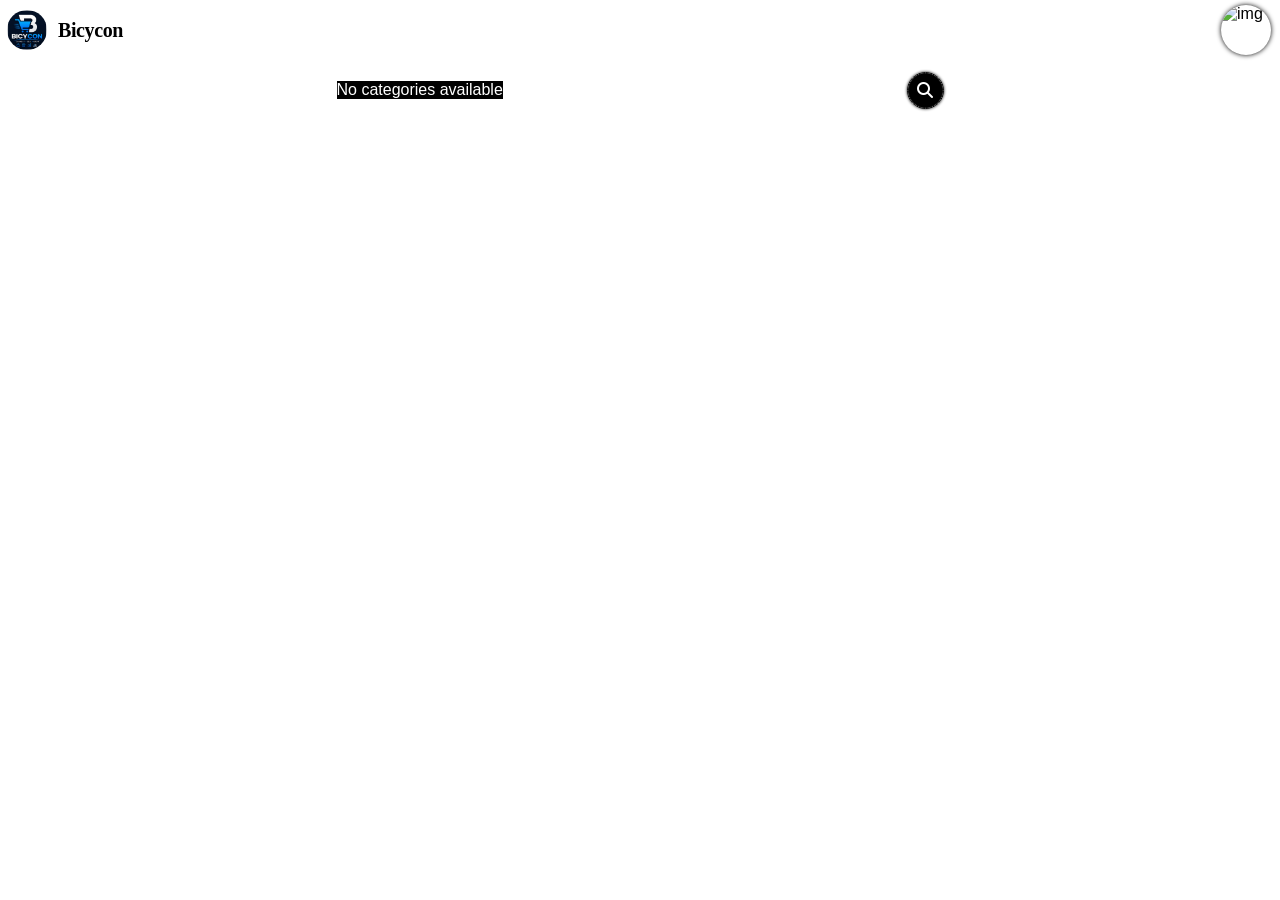
==== index.html @ e44f2cf6 "update" ====
<!DOCTYPE html>
<html lang="en">

<head>
    <meta charset="UTF-8">
    <meta name="viewport" content="width=device-width, initial-scale=1.0">
    <link rel="stylesheet" href="https://cdnjs.cloudflare.com/ajax/libs/font-awesome/6.5.1/css/all.min.css">
    <link rel="stylesheet" href="https://cdn.jsdelivr.net/npm/intl-tel-input@19.5.5/build/css/intlTelInput.css">
    <link rel="stylesheet" href="index.css">
    <link rel="icon" type="image/png" href="/image//04b96718-826a-4d2b-946f-57a10ed5a3df-thumbnail.webp">
    <title>Home</title>
</head>

<body>
    <div class="bg"></div>
    <div id="loading-overlay" class="hidden">
        <div class="loader-circle"></div>
    </div>
    <header>
        <div class="page-signature">
            <div><img src="/image/04b96718-826a-4d2b-946f-57a10ed5a3df-thumbnail.webp" alt="my profile"></i></div>
            <span>Bicycon</span>
        </div>
        <div class="account-signature" id="auth" title="Sign In / Up">
            <img src="" alt="img">
        </div>
    </header>

    <nav>
        <div class="key-search">

        </div>
        <div class="search-bar">
            <input class="search-input" type="text" name="" id="" placeholder="search.........">
            <div class="search-icon"><i class="fa-solid fa-search"></i></div>
        </div>
    </nav>
    <div class="toast show">
        <div class="toast-icon">
            <i class=""></i>
        </div>
        <div class="toast-content">
            <h4>Connection Restored</h4>
            <p class="toast-text">
                Your internet connection is now stable.
            </p>
        </div>
    </div>
    <div class="cart-overlay">
        <div class="cart-modal">
            <!-- CLOSE BUTTON (optional but useful) -->
            <button class="cart-close-btn">&times;</button>

            <!-- PRODUCT SECTION -->
            <div class="cart-product">

                <img src="/image/photo-1555617766-c94804975da3.avif" alt="Product Image" class="cart-product__image">

                <div class="cart-product__details">
                    <p class="cart-product__name"></p>
                    <p class="cart-product__price"></p>
                    <p class="cart-product__description"></p>
                </div>

            </div>

            <!-- RETAILER INFO -->
            <div class="cart-retailer">
                <img src="" alt="logo" class="cart-retailer__image"
                    onerror="this.onerror=null; this.src='https://cdn-icons-png.flaticon.com/512/149/149071.png';">

                <div class="cart-retailer__info">
                    <p class="cart-retailer__name"></p>
                    <p class="cart-retailer__email"></p>
                    <p class="cart-retailer__phone"></p>
                </div>

            </div>
            <!-- ORDER CONTROLS -->
            <div class="cart-actions">
                <div class="cart-quantity">
                    <button class="qty-btn minus">−</button>
                    <span class="qty-number">1</span>
                    <button class="qty-btn plus">+</button>
                </div>

                <p class="total-amount"></p>

                <button class="cart-buy-btn">
                    <i class="fa-solid fa-shopping-cart"></i> Buy
                </button>
            </div>

            <!-- CUSTOMER INFO -->
            <div class="cart-customer">
                <!-- future inputs -->
            </div>
        </div>
    </div>
    <div class="payment-overlay">

        <div class="pay-portal">
            <div class="cancel-purchase"><i class="fa-solid fa-x"></i></div>
            <h4>Complete Your Order</h4>

            <p>
                You’re almost done! 🚀
                Payment is currently arranged directly with the retailer.
            </p>

            <p>
                After placing your order, the retailer will contact you to confirm:
                <br>• Payment method (on delivery or upfront)
                <br>• Delivery or pickup details
            </p>

            <p>Please enter your phone number below to proceed:</p>
            <input type="tel" placeholder="Enter your phone number" class="customer-number-input">
            <button type="button" class="purchase-btn">Place Order</button>
        </div>
    </div>
    <div class="success-overlay">
        <div id="success-screen" class="success-container">
            <div class="success-content">
                <div class="success-circle">
                    <i class="fa-solid fa-check"></i>
                </div>
                <h2 class="success-title">Order Placed!</h2>
                <p class="success-text">
                    Your order has been sent to the retailer.
                    <br>
                    <strong>Order ID: <span id="display-order-id">#0000</span></strong>
                </p>
                <button type="button" class="success-close-btn">
                    Continue Shopping
                </button>
            </div>
        </div>
    </div>
    <div class="account-overlay">
        <div class="cancel-product-view"><i class="fa-solid fa-x"></i></div>
        <div class="my-account">
            <div class="top">
                <div class="account-pro-pic">
                    <img src="" alt="Retailer Image" class="cart-retailer__image"
                        onerror="this.onerror=null; this.src='https://cdn-icons-png.flaticon.com/512/149/149071.png';">
                </div>
            </div>
            <div class="my-account-info">
                <p class="my-account-name"></p>
                <p class="my-account-id"></p>
                <p class="my-account-email"></p>
                <div class="to-bottom">
                    <p class="my-account-phone"></p>
                    <i class="fa-solid fa-phone"></i>
                </div>
            </div>
        </div>
        <div class="view-products">

        </div>
    </div>
    <div class="no-found-products">
        <div class="icon-container">
            <i class="fa-solid fa-magnifying-glass"></i>
        </div>
        <h3>No products found</h3>
        <p>We couldn't find what you're looking for. Try checking your spelling or using more general keywords.</p>

        <!-- Action buttons help the user stay on the site -->
        <div class="empty-actions">
            <button type="button" class="btn-browse" onclick="window.location.reload()">Refresh Page</button>
        </div>
    </div>
    <div class="no-internet">
        <div class="icon-container">
            <i class="fas fa-wifi"></i>
        </div>
        <h3>Connection Lost</h3>
        <p>Something went wrong. Please check your internet connection and try again.</p>
        <button type="button" class="btn-refresh" onclick="window.location.reload()">
            Refresh Page
        </button>
    </div>

    <main class="main">
        <!-- Repeat product-card as needed -->
    </main>
    <script src="https://cdn.jsdelivr.net/npm/intl-tel-input@19.5.5/build/js/intlTelInput.min.js"></script>
    <script type="module" src="index.js"></script>
</body>

</html>
---- index.css ----
* {
    margin: 0;
    padding: 0;
    box-sizing: border-box;
}

html,
body {
    height: 100%;
}

/* ================= BODY LAYOUT ================= */
body {
    font-family: 'Segoe UI', Tahoma, Geneva, Verdana, sans-serif;
    display: flex;
    flex-direction: column;

    min-height: 100vh;
    background: transparent;
    background-attachment: fixed;
    background-repeat: no-repeat;
}

.bg {
    position: fixed;
    top: 0;
    left: 0;
    width: 100%;
    height: 100%;
    filter: blur(10px);
    z-index: -1;
}

/* 🔥 Overlay */
.bg::after {
    content: "";
    position: absolute;
    top: 0;
    left: 0;
    width: 100%;
    height: 100%;

    background: white;
    /* adjust transparency */
}

/*========= loading Overlay ========*/
#loading-overlay,
.account-overlay,
.payment-overlay,
.success-overlay {
    position: fixed;
    top: 0;
    left: 0;
    width: 100%;
    height: 100%;

    background: rgba(0, 0, 0, 0.356);

    backdrop-filter: blur(5px);
    -webkit-backdrop-filter: blur(5px);
    /* for Safari */

    display: none;
    justify-content: center;
    align-items: center;

    z-index: 9999;
}

.payment-overlay {
    flex-direction: column;
}


.account-overlay {
    flex-direction: column;
    display: none;
    backdrop-filter: blur(20px);
    -webkit-backdrop-filter: blur(20px);
    background: white;
}

/* Hide class */
.hidden {
    display: none;
}

/* White pulsing circle */
.loader-circle {
    width: 50px;
    height: 50px;
    background: white;
    border-radius: 50%;

    animation: pulse 1s ease-in-out infinite;
}

/* Animation */
@keyframes pulse {
    0% {
        transform: scale(1);
        opacity: 1;
    }

    50% {
        transform: scale(1.5);
        opacity: 0.6;
    }

    100% {
        transform: scale(1);
        opacity: 1;
    }
}


/*========= header ==========*/
header {
    display: flex;
    color: black;
    justify-content: space-between;
    padding: 0 5px;
    height: 60px;
    /* adjust based on your header */
    flex-shrink: 0;
    align-items: center;
}

/* Page signature container */
.page-signature {
    display: flex;
    /* enable flex layout */
    align-items: center;
    /* vertically center icon and text */
    justify-content: center;
    /* horizontally center the whole block (optional) */
    gap: 10px;
    /* space between icon and text */
}

/* Icon styling */
.page-signature div {
    display: flex;
    /* make the inner div a flex container */
    align-items: center;
    /* vertically center icon inside the div */
    justify-content: center;
    /* horizontally center icon */
    width: 35px;
    height: 35px;
    border-radius: 50%;
    /* perfectly circular */
    margin: 4px;
}

.page-signature div img {
   height: 40px;
   width: 40px;
   border-radius: 50%;
   margin: 5px;
}

.page-signature span {
    font-family: 'Fraunces', serif;
    font-size: 20px;
    font-weight: 900;
    color: black;
    letter-spacing: -0.4px;
}



.account-signature {
    display: flex;
    align-items: center;
    justify-content: center;
    margin: 4px;
    box-shadow: 0 0 5px black;
    border-radius: 50%;
    width: 50px;
    height: 50px;
}



#auth>img {
    border-radius: 50%;
    align-items: center;
    justify-content: center;
    width: 100%;
    height: 100%;
}

/*======== navigation ========*/
nav {
    display: flex;
    justify-content: center;
    align-items: center;
    height: 60px;
    /* adjust based on your nav */
    flex-shrink: 0;
}

/* Base styling for .key-search scrollbar */
.key-search {
    display: flex;
    cursor: pointer;
    margin-right: 10px;
    width: 560px;
    overflow-x: auto;
    /* horizontal scrolling if needed */
    overflow-y: hidden;
    /* hide vertical scrollbar if not needed */
    scrollbar-width: thin;
    /* Firefox */
    scrollbar-color: rgba(black) transparent;
    /* Firefox */
    background: transparent;
    -webkit-tap-highlight-color: transparent;
}

/* Webkit-based browsers (Chrome, Edge, Safari) */
.key-search::-webkit-scrollbar {
    height: 6px;
    /* initial scrollbar height */
}

.key-search::-webkit-scrollbar-thumb {
    background: rgba(255, 255, 255, 0.1);
    /* orange thumb */
    border-radius: 10px;
}

.key-search::-webkit-scrollbar-track {
    background: transparent;
    /* track color */
}

.selected {
    color: white !important;
    background: black;

}

.key:hover {
    background: rgba(0, 0, 0, 0.678);
    align-self: center;
    color: white;
}

.key {
    border-radius: 10px;
}

/* Increase scrollbar height on hover */
@media (hover: hover) and (pointer: fine) {

    /* desktop only */
    .key-search:hover::-webkit-scrollbar {
        height: 12px;
        /* taller on hover */
    }

    .key-search:hover::-webkit-scrollbar-thumb {
        background-color: rgba(255, 69, 0, 0.8);
        /* darker on hover */
    }
}

.key-search div {
    color: black;
    padding: 5px 10px;
    font-weight: bolder;
}

.search-bar {
    display: flex;
    align-items: center;
    border: 1px solid black;
    border-radius: 20px;
    box-shadow: 0 0 3px black;
}

.search-input {
    display: none;
    border: none;
    outline: none;
    margin-right: 8px;
    padding: 10px 5px 10px 15px;
    width: 560px;
    background: transparent;
    color: black;
    border-top-left-radius: 20px;
    border-bottom-left-radius: 20px;
    font-weight: bolder;
}

.search-icon {
    cursor: pointer;
    background: black;
    border: 1px solid black;
    width: 35px;
    height: 35px;
    color: white;
    display: flex;
    /* make it a flex container */
    align-items: center;
    /* vertical center */
    justify-content: center;
    /* horizontal center */

    border-radius: 50%;
}


/*======= Toast =========*/
.toast{
    position: fixed;

    top: 20px;
    right: 20px;

    width: 320px;

    background: #0d1424;

    border: 1px solid #1b2a44;
    border-left: 4px solid #3b82f6;

    border-radius: 14px;

    padding: 14px;

    display: flex;
    align-items: flex-start;
    gap: 12px;

    color: white;

    box-shadow: 0 10px 30px rgba(0,0,0,0.35);

    opacity: 0;
    transform: translateY(-20px);

    transition: 
        opacity 0.3s ease,
        transform 0.3s ease;
}

.toast.show{
    opacity: 1;
    transform: translateY(0);
    z-index: 11000;
}

.toast.hide{
    opacity: 0;
    transform: translateY(-20px);
    z-index: -20;
}

.toast-icon{
    width: 42px;
    height: 42px;

    border-radius: 10px;

    display: flex;
    align-items: center;
    justify-content: center;

    color: #3b82f6;

    flex-shrink: 0;
}

.toast-content h4{
    margin: 0;
    font-size: 15px;
}

.toast-text{
    margin-top: 4px;
    color: #b7c4e0;
    font-size: 14px;
}

/* OVERLAY BACKGROUND */
.cart-overlay {
    position: fixed;
    top: 0;
    left: 0;
    right: 0;
    bottom: 0;
    background: rgba(0, 0, 0, 0.6);
    display: none;
    justify-content: center;
    align-items: center;
    z-index: 1000;
}

/* MODAL CONTAINER */
.cart-modal {
    background: #fff;
    width: 90%;
    max-width: 520px;
    height: 335px;
    border-radius: 12px;
    padding: 20px;
    position: relative;
    box-shadow: 0 10px 30px rgba(0, 0, 0, 0.2);
    animation: fadeIn 0.3s ease;
}

/* CLOSE BUTTON */
.cart-close-btn {
    position: absolute;
    top: 10px;
    right: 15px;
    width: 40px;
    height: 40px;
    margin: 5px;
    border: none;
    background: black;
    border-radius: 50%;
    color: red;
    font-size: 22px;
    cursor: pointer;
}

/* PRODUCT SECTION */
.cart-product {
    display: flex;
    gap: 15px;
    margin-bottom: 15px;
}

.cart-product__image {
    width: 150px;
    height: 150px;
    object-fit: cover;
    border-radius: 10px;
}

.cart-product__name {
    font-weight: bold;
    font-size: 20px;
    color: black;
    display: -webkit-box;
    -webkit-line-clamp: 1;
    -webkit-box-orient: vertical;
    word-break: break-word;
    overflow: hidden;
    text-overflow: ellipsis;
}

.cart-product__price {
    font-weight: bold;
    font-size: 16px;
    color: green;
    padding-left: 20px;
}

.cart-product__description {
    font-size: 13px;
    color: black;
    padding: 5px;
    height: 120px;
    overflow: hidden;
    display: -webkit-box;
    -webkit-line-clamp: 3;
    /* show only 3 lines */
    -webkit-box-orient: vertical;
    overflow: auto;
    word-break: break-word;
    margin-top: 15px;
}

/* RETAILER */
.cart-retailer {
    display: flex;
    gap: 10px;
    align-items: center;
    margin-bottom: 15px;
}

.cart-retailer>img {
    width: 60px;
    height: 60px;
    border-radius: 50%;

    object-fit: cover;
}

.cart-retailer__name {
    font-weight: bold;
}

.cart-retailer__email,
.cart-retailer__phone {
    font-size: 12px;
    color: #777;
}


/* ACTIONS */
.cart-actions {
    display: flex;
    justify-content: space-between;
    align-items: center;
}

/* QUANTITY CONTROL */
.cart-quantity {
    display: flex;
    align-items: center;
    gap: 10px;
}

.qty-btn {
    width: 30px;
    height: 30px;

    border: none;
    background: rgba(0, 0, 0, 0.24);
    border-radius: 6px;

    cursor: pointer;
    font-size: 18px;
}

.qty-number {
    font-weight: bold;
}

.total-amount{
    background: black;
    color: white;
    padding: 10px 15px;
    width: max-content;
    border-radius: 8px;
    font-size: 12px;
}

/* BUY BUTTON */
.cart-buy-btn {
    background: #000;
    color: #fff;

    padding: 10px 15px;
    border: none;
    border-radius: 8px;

    cursor: pointer;
    transition: 0.2s;
}

.cart-buy-btn:hover {
    background: #333;
}

/* ANIMATION */
@keyframes fadeIn {
    from {
        opacity: 0;
        transform: translateY(20px);
    }

    to {
        opacity: 1;
        transform: translateY(0);
    }
}

.cancel-purchase {
    background: black;
    color: white;
    width: 40px;
    height: 40px;
    margin: 0 0 30px 0;
    display: flex;
    align-items: center;
    justify-content: center;
    border-radius: 50%;
    justify-self: end;
    transition: 0.3s ease;
}

.cancel-purchase:hover {
    background: red;
    transform: scale(1.33);
}

.pay-portal {
    background: #ffffff;
    padding: 25px 30px;
    width: 90%;
    max-width: 400px;
    border-radius: 12px;
    box-shadow: 0 10px 30px rgba(0, 0, 0, 0.2);
    text-align: center;
    font-family: 'Segoe UI', Tahoma, Geneva, Verdana, sans-serif;
    position: relative;
    z-index: 10000;
}

.pay-portal h4 {
    margin-bottom: 15px;
    font-size: 20px;
    color: #000;
}

.pay-portal p {
    font-size: 14px;
    color: #444;
    margin-bottom: 15px;
    line-height: 1.5;
}

.customer-number-input {
    width: 100%;
    padding: 12px;
    margin-top: 10px;
    border: 1px solid #ccc;
    border-radius: 8px;
    outline: none;

    font-size: 14px;
}

.customer-number-input:focus {
    border-color: #000;
}

.pay-portal button {
    width: 100%;
    padding: 12px;
    background: #000;
    /* black button */
    color: #fff;
    border: none;
    border-radius: 8px;
    font-size: 15px;
    cursor: pointer;
    transition: 0.2s ease;
    margin-top: 15px;
}

.pay-portal button:hover {
    background: #222;
}

.pay-portal button:active {
    transform: scale(0.98);
}

.pay-portal {
    animation: popIn 0.25s ease;
}

@keyframes popIn {
    from {
        transform: scale(0.9);
        opacity: 0;
    }

    to {
        transform: scale(1);
        opacity: 1;
    }
}

/*======= order sucess =======*/
/* Container to center everything */
.success-container {
    display: flex; /* Hidden by default */
    flex-direction: column;
    align-items: center;
    justify-content: center;
    padding: 20px;
    animation: fadeIn 0.3s ease-out;
    background: white;
    width: 400px;
    border-radius: 20px;
    margin: 10px;
}

/* The animated checkmark circle */
.success-circle {
    width: 80px;
    height: 80px;
    background-color: #28a745;
    color: white;
    border-radius: 50%;
    display: flex;
    align-items: center;
    justify-content: center;
    font-size: 40px;
    margin: 0 auto 20px;
    box-shadow: 0 4px 15px rgba(40, 167, 69, 0.3);
    animation: scaleUp 0.5s cubic-bezier(0.175, 0.885, 0.32, 1.275);
}

.success-title {
    color: #333;
    font-size: 24px;
    margin-bottom: 10px;
}

.success-text {
    color: #666;
    line-height: 1.5;
    margin-bottom: 25px;
}

.success-close-btn {
    background-color: #333;
    color: white;
    border: none;
    padding: 12px 30px;
    border-radius: 25px;
    cursor: pointer;
    font-weight: bold;
    transition: transform 0.2s;
}

.success-close-btn:hover {
    transform: scale(1.05);
    background-color: #000;
}

/* Animations */
@keyframes fadeIn {
    from { opacity: 0; }
    to { opacity: 1; }
}

@keyframes scaleUp {
    from { transform: scale(0); }
    to { transform: scale(1); }
}

/* ---------- GRID LAYOUT ---------- */
main,
.view-products {
     flex: 1 1 auto;
    overflow-y: auto;
    display: grid;
    /* FIX: Always include 'px'. Added a max-width limit to prevent ugly stretching */
    grid-template-columns: repeat(auto-fill, minmax(250px, 310px));
    gap: 5px;
    padding: 10px;
    background: transparent;
}

/*======= CSS for no internet connect ========*/
.no-internet {
    display: none;
    /*display: flex;*/
    flex-direction: column;
    flex: 1 1 auto;
    align-items: center;
    justify-content: center;
    text-align: center;
    padding: 40px;
    color: #555;
   
}

.icon-container i {
    font-size: 4rem;
    color: red; /* A soft red for errors */
    margin-bottom: 20px;
}

.btn-refresh {
    margin-top: 15px;
    padding: 10px 25px;
    background-color: green;
    color: white;
    border: none;
    border-radius: 20px;
    cursor: pointer;
    transition: 0.3s ease;
}

.btn-refresh:hover {
    transform: scale(1.05);
}

/*=======Closing css for no internet fount=======*/
/*======opening for no products found ======*/
.no-found-products {
    display: none;
    /*display: flex;*/
    flex: 1 1 auto;
    flex-direction: column;
    align-items: center;
    justify-content: center;
    padding: 60px 20px;
    text-align: center;
    border-radius: 10px;
    margin: 20px auto;
    max-width: 500px;
}

.no-found-products .icon-container i {
    font-size: 3.5rem;
    color: black; /* Soft grey */
    margin-bottom: 20px;
}

.no-found-products h3 {
    font-size: 1.5rem;
    color: #2d3748;
    margin-bottom: 10px;
}

.no-found-products p {
    color: #718096;
    margin-bottom: 25px;
}

.empty-actions {
    display: flex;
    gap: 10px;
}

.btn-browse {
    padding: 10px 20px;
    border-radius: 20px;
    cursor: pointer;
    font-weight: 600;
    border: none;
}

.btn-browse {
    background-color: green;
    color: white;
}

.btn-browse:hover {
    background-color: #357abd;
}

/*Closing for no products found*/

.view-products {
    width: 100%;
}

/* Scrollbar styling */
.view-products::-webkit-scrollbar {
    width: 6px;
}

.view-products::-webkit-scrollbar-thumb {
    background: black;
    border-radius: 10px;
}

/* Scrollbar styling */
main::-webkit-scrollbar {
    width: 6px;
}

main::-webkit-scrollbar-thumb {
    background: #ccc;
    border-radius: 10px;
}

/* ---------- PRODUCT CARD ---------- */
.product-card {
    background: white;
    width: 100%;
    /* fill the grid cell */
    box-shadow: 0 0 5px black;
    display: flex;
    flex-direction: column;
    transition: transform 0.3s ease;
    border-radius: 20px;
    height: 500px;
}


.a-product {
    background: white;
    width: 100%;
    display: flex;
    flex-direction: column;
    transition: 0.3s ease;
    border-radius: 20px;
    height: 470px;
    padding-bottom: 5px;
    box-shadow: 0 0 3px black;
}

/* ---------- IMAGE ---------- */
.product-image {
    width: 100%;
    height: 300px;
    overflow: hidden;
}

.product-image img {
    width: 100%;
    height: 100%;
    border-radius: 20px;
    object-fit: cover;
    object-position: center;
}

/* ---------- PRODUCT INFO ---------- */
.product-info {
    display: flex;
    flex-direction: column;
    gap: 6px;
}

/* Retailer info */
.retailer {
    display: flex;
    align-items: center;
    gap: 8px;
    color: black;
    padding: 5px;
    cursor: pointer;
    transition: 0.3s ease;
}

/* Target the class specifically */

.retailer_profile_pic {
    width: 40px;
    height: 40px;
    border-radius: 50%;
    object-fit: cover; /* This prevents the squashed look */
    object-position: center;
    background-color: #ddd; /* Light gray while loading or if fallback triggers */
    display: block; /* Removes weird gaps below images */
    border: 1px solid #eee; /* Optional: makes the circle pop */
}

.view-page {
    font-size: 10px;
    background: black;
    /* Subtle green tint */
    color: white;
    padding: 4px 8px;
    border-radius: 20px;
    cursor: pointer;
    font-weight: bold;
    text-transform: uppercase;
    transition: all 0.2s ease;
    white-space: nowrap;
    /* Prevents text wrapping */
    margin-left: auto;
    /* Pushes it to the far right of the retailer div */
    height: 25px;
    align-content: center;
}

/* User detail block */
.user-detail {
    display: flex;
    flex-direction: column;
    /* stack name & email vertically */
    justify-content: center;
    /* vertically center inside retailer div */
    overflow: hidden;
    /* prevent text overflow */
}

/* Name styling */
.user-detail .name {
    font-weight: bold;
    font-size: 14px;
    color: black;
    white-space: nowrap;
    /* prevent breaking if too long */
    overflow: hidden;
    text-overflow: ellipsis;
    /* truncate with dots */

}

/* Email / ID styling */
.user-detail span:nth-child(2) {
    font-size: 12px;
    color: #777;
    white-space: nowrap;
    overflow: hidden;
    text-overflow: ellipsis;
    /* truncate long emails/IDs */
    padding-left: 5px;
    font-weight: bolder
}

/* Product text */
.product-name {
    font-size: 15px;
    margin: 0;
    color: black;
    padding-left: 10px;
    display: -webkit-box;
    -webkit-line-clamp: 2;
    -webkit-box-orient: vertical;
    word-break: break-word;
    overflow: hidden;
    text-overflow: ellipsis;
}

.product-price {
    color: green;
    margin: 0;
    font-size: 15px;
    padding-left: 14px;
    display: -webkit-box;
    -webkit-line-clamp: 2;
    -webkit-box-orient: vertical;
    word-break: break-word;
    overflow: hidden;
    text-overflow: ellipsis;
}

.product-description {
    font-size: 13px;
    color: black;
    margin: 0;
    width: 300px;
    display: -webkit-box;
    /* flex container for truncation */
    -webkit-line-clamp: 2;
    /* limit to 2 lines (change to 3 if you want) */
    -webkit-box-orient: vertical;
    overflow: hidden;
    /* hide extra text */
    text-overflow: ellipsis;
    /* adds the ... at the end */
    margin: auto;
    height: 40px;
    padding: 2px 0;
}

.prouduct-cart-bottom {
    display: inline-flex;
    align-items: center;
}

.posted-at {
    color: white;
    font-size: 12px;
    background: black;
    height: max-content;
    margin-left: 10px;
    padding: 5px 10px;
    border-radius: 20px;
}

.cart,
.order {
    color: white;
    background: black;
    width: 40px;
    height: 40px;
    border-radius: 50%;
    display: flex;
    align-items: center;
    justify-content: center;
    margin: auto 10px 0 auto;
    cursor: pointer;
    transition: 0.3s ease;
    border: none;
    font-size: 20px;
}

.cart:hover,
.order:hover {
    transform: scale(1.22);
}

.my-account {
    display: flex;
    align-items: center;
    padding-bottom: 5px;
}

.my-account>.top {
    width: 80px;
    height: 80px;
    background: rgba(255, 255, 255, 0.158);
    display: flex;
    align-items: center;
    justify-content: center;
    font-size: 45px;
    border-radius: 50%;
    margin-right: 20px;
    color: black;
}

.account-user {
    width: 80px;
    height: 80px;
    display: none;
    align-items: center;
    justify-content: center;
}

.account-pro-pic,
.account-pro-pic>img {
    display: flex;
    width: 90px;
    height: 90px;
    border-radius: 50%;
}

.account-user,
.account-user > i{
    display: flex;
    box-shadow: 0 0 10px rgba(0, 0, 0, 0.192);
    width: 90px;
    height: 90px;
    border-radius: 50%;
    align-items: center;
    justify-content: center;
    font-size: 65px;
}

.cancel-product-view {
    position: absolute;
    top: 20px;
    right: 20px;

    width: 40px;
    height: 40px;

    background: black;
    /* black background */
    color: red;

    display: flex;
    justify-content: center;
    align-items: center;

    border-radius: 50%;
    cursor: pointer;

    font-size: 18px;

    box-shadow: 0 0 3px black;
    ;
    transition: all 0.3s ease;
}

/* Hover effect */
.cancel-product-view:hover {
    background: red;
    color: white;
    transform: scale(1.1);
}

.my-account-name {
    color: black;
    font-weight: bolder;
    font-size: 25px;
}

.my-account-id {
    color: black;
    margin-left: 20px;
    font-size: 13px;
    font-weight: bolder;
}

.my-account-email {
    color: black;
    font-weight: bolder;
}

.to-bottom {
    display: inline-flex;
    align-items: center;
    padding: 5px;
    color: white;
}

.to-bottom i {
    width: 40px;
    height: 40px;
    background: green;
    margin-left: 20px;
    border-radius: 50%;
    display: flex;
    align-items: center;
    justify-content: center;

}

.my-account-phone {
    color: black;
    font-weight: bolder;
}

/* Product image */
.a-product img {
    width: 100%;
    height: 300px;
    object-fit: cover;
    border-radius: 20px;
    margin-bottom: 10px;
}

/* Product name */
.view-prod-name {
    font-weight: bold;
    margin: 5px 0;
    color: black;
    font-size: 15px;
    padding-left: 10px;
}

/* Price */
.view-prod-price {
    font-size: 15px;
    color: green;
    margin-bottom: 5px;
    padding-left: 15px;
    font-weight: bolder;
}

/* Description */
.view-prod-description {
    font-size: 13px;
    color: black;
    margin: 0;
    width: 300px;
    display: -webkit-box;
    /* flex container for truncation */
    -webkit-line-clamp: 2;
    /* limit to 2 lines (change to 3 if you want) */
    -webkit-box-orient: vertical;
    overflow: hidden;
    /* hide extra text */
    text-overflow: ellipsis;
    /* adds the ... at the end */
    margin: auto;
    height: 40px;
    padding: 2px 0;
}

.iti {
    width: 100%;
}

.iti__selected-flag {
    max-width: 90px;
}

.iti__search-input {
   border-radius: 20px;
}

@media (max-width:770px) {
    main {
        grid-template-columns: 1fr;
        /* 1 card per row */
        gap: 0;
        padding: 0;
    }

    .product-card {
        max-height: none;
        /* allow flexible height */
        border-radius: 0;
        border: none !important;
        box-shadow: none;
    }


    .product-image img {
        border-radius: 0;
    }


    .key-search {
        width: 320px;
    }

    .search-bar {
        margin-top: 5px;
    }

    .search-input {
        width: 320px;
    }

    .key:hover {
        background: black;
        align-self: center;
        color: white;
    }

    .view-products {
        grid-template-columns: 1fr;
        padding: 0;
        gap: 0;
    }

    .a-product,
    .a-product img {
        border-radius: 0;
        box-shadow: 0;
    }

    .a-product:hover {
        border: none;
        transform: scale(1);
    }

}
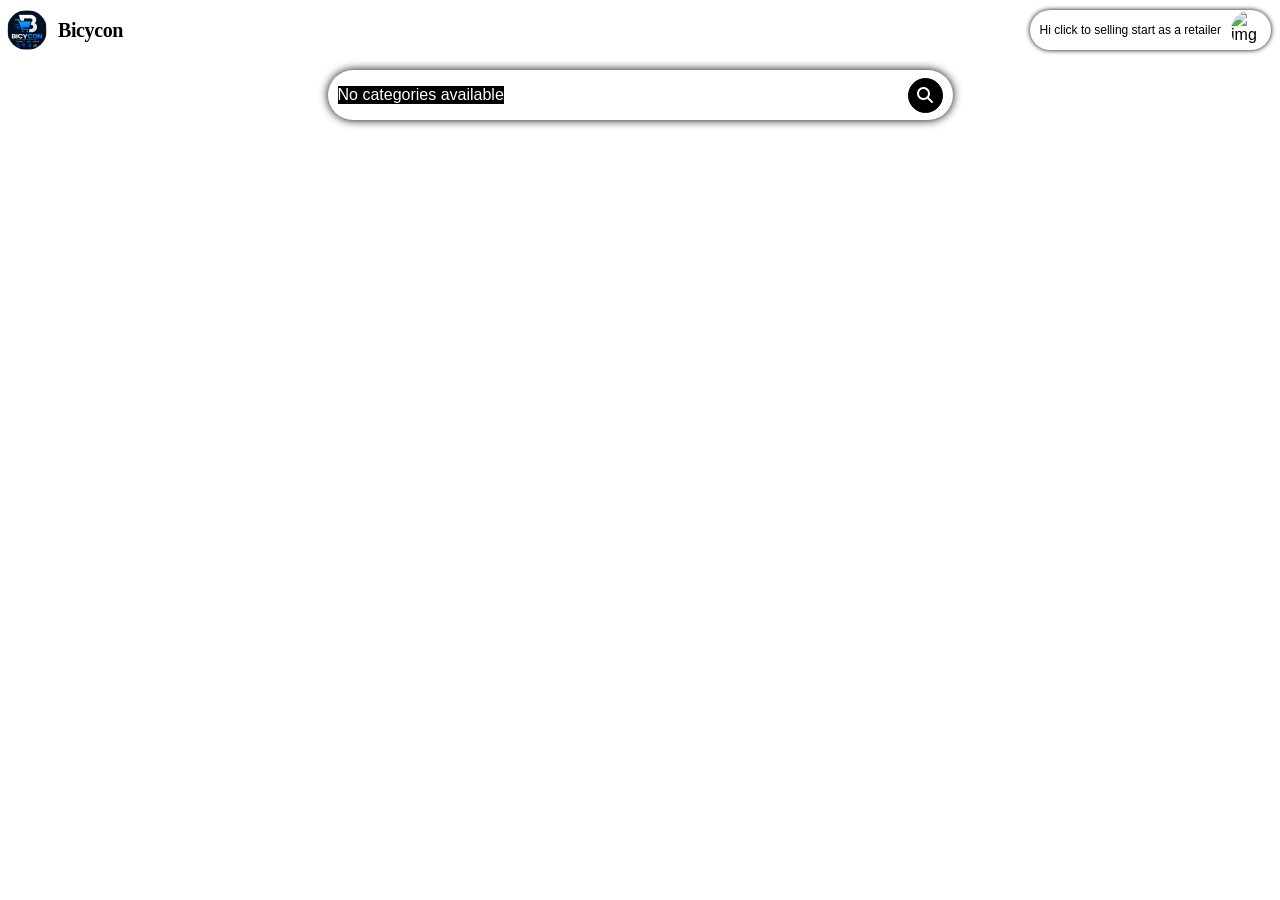
==== commit e2285687: "update" ====
--- a/index.html
+++ b/index.html
@@ -22,7 +22,9 @@
             <span>Bicycon</span>
         </div>
         <div class="account-signature" id="auth" title="Sign In / Up">
+            <span>Hi click to selling start as a retailer</span>
             <img src="" alt="img">
+           
         </div>
     </header>
 
--- a/index.css
+++ b/index.css
@@ -177,19 +177,30 @@
     justify-content: center;
     margin: 4px;
     box-shadow: 0 0 5px black;
-    border-radius: 50%;
-    width: 50px;
-    height: 50px;
-}
-
-
+    border-radius: 20px;
+    width: max-content;
+    height: 40px;
+    cursor: pointer;
+    transition: 0.3s ease;
+}
+
+.account-signature:hover{
+    box-shadow: 0 0 3px black;
+    transform: scale(1.058);
+}
+
+#auth > span{
+    font-weight: 500;
+    font-size: 12px;
+    padding: 0 10px;
+}
 
 #auth>img {
     border-radius: 50%;
     align-items: center;
     justify-content: center;
-    width: 100%;
-    height: 100%;
+    width: 40px;
+    height: 40px;
 }
 
 /*======== navigation ========*/
@@ -197,9 +208,14 @@
     display: flex;
     justify-content: center;
     align-items: center;
-    height: 60px;
+    height: 50px;
     /* adjust based on your nav */
     flex-shrink: 0;
+    box-shadow: 0 0 10px black;
+    width: max-content;
+    margin: 10px auto;
+    padding: 0 10px;
+    border-radius: 40px;
 }
 
 /* Base styling for .key-search scrollbar */
@@ -251,6 +267,7 @@
 
 .key {
     border-radius: 10px;
+    font-size: 12px;
 }
 
 /* Increase scrollbar height on hover */
@@ -277,9 +294,7 @@
 .search-bar {
     display: flex;
     align-items: center;
-    border: 1px solid black;
     border-radius: 20px;
-    box-shadow: 0 0 3px black;
 }
 
 .search-input {
@@ -744,7 +759,7 @@
 /* ---------- GRID LAYOUT ---------- */
 main,
 .view-products {
-     flex: 1 1 auto;
+    flex: 1 1 auto;
     overflow-y: auto;
     display: grid;
     /* FIX: Always include 'px'. Added a max-width limit to prevent ugly stretching */
@@ -875,26 +890,27 @@
     background: white;
     width: 100%;
     /* fill the grid cell */
-    box-shadow: 0 0 5px black;
     display: flex;
     flex-direction: column;
     transition: transform 0.3s ease;
     border-radius: 20px;
     height: 500px;
+    border: 1px solid #e6ebe4;
 }
 
 
 .a-product {
     background: white;
-    width: 100%;
     display: flex;
     flex-direction: column;
     transition: 0.3s ease;
     border-radius: 20px;
     height: 470px;
     padding-bottom: 5px;
-    box-shadow: 0 0 3px black;
-}
+    border: 1px solid #e6ebe4;
+}
+
+
 
 /* ---------- IMAGE ---------- */
 .product-image {
@@ -906,7 +922,8 @@
 .product-image img {
     width: 100%;
     height: 100%;
-    border-radius: 20px;
+    border-top-right-radius: 20px;
+    border-top-left-radius: 20px;
     object-fit: cover;
     object-position: center;
 }
@@ -999,9 +1016,9 @@
 
 /* Product text */
 .product-name {
-    font-size: 15px;
+    font-size: 14px;
     margin: 0;
-    color: black;
+    color: #748068;
     padding-left: 10px;
     display: -webkit-box;
     -webkit-line-clamp: 2;
@@ -1012,9 +1029,9 @@
 }
 
 .product-price {
-    color: green;
+    color: #2eaa00;
     margin: 0;
-    font-size: 15px;
+    font-size: 12px;
     padding-left: 14px;
     display: -webkit-box;
     -webkit-line-clamp: 2;
@@ -1026,7 +1043,7 @@
 
 .product-description {
     font-size: 13px;
-    color: black;
+    color: #748068;
     margin: 0;
     width: 300px;
     display: -webkit-box;
@@ -1044,18 +1061,16 @@
 }
 
 .prouduct-cart-bottom {
-    display: inline-flex;
+    display: flex;
     align-items: center;
 }
 
 .posted-at {
-    color: white;
-    font-size: 12px;
-    background: black;
-    height: max-content;
-    margin-left: 10px;
-    padding: 5px 10px;
-    border-radius: 20px;
+    font-size: 11px;
+    color: #748068;
+    text-align: center;
+    padding: 6px 14px 10px;
+    
 }
 
 .cart,
@@ -1207,7 +1222,8 @@
     width: 100%;
     height: 300px;
     object-fit: cover;
-    border-radius: 20px;
+    border-top-left-radius: 20px;
+    border-top-right-radius: 20px;
     margin-bottom: 10px;
 }
 
@@ -1215,7 +1231,7 @@
 .view-prod-name {
     font-weight: bold;
     margin: 5px 0;
-    color: black;
+    color: #748068;
     font-size: 15px;
     padding-left: 10px;
 }
@@ -1223,7 +1239,7 @@
 /* Price */
 .view-prod-price {
     font-size: 15px;
-    color: green;
+    color: #2eaa00;
     margin-bottom: 5px;
     padding-left: 15px;
     font-weight: bolder;
@@ -1232,7 +1248,7 @@
 /* Description */
 .view-prod-description {
     font-size: 13px;
-    color: black;
+    color: #748068;
     margin: 0;
     width: 300px;
     display: -webkit-box;
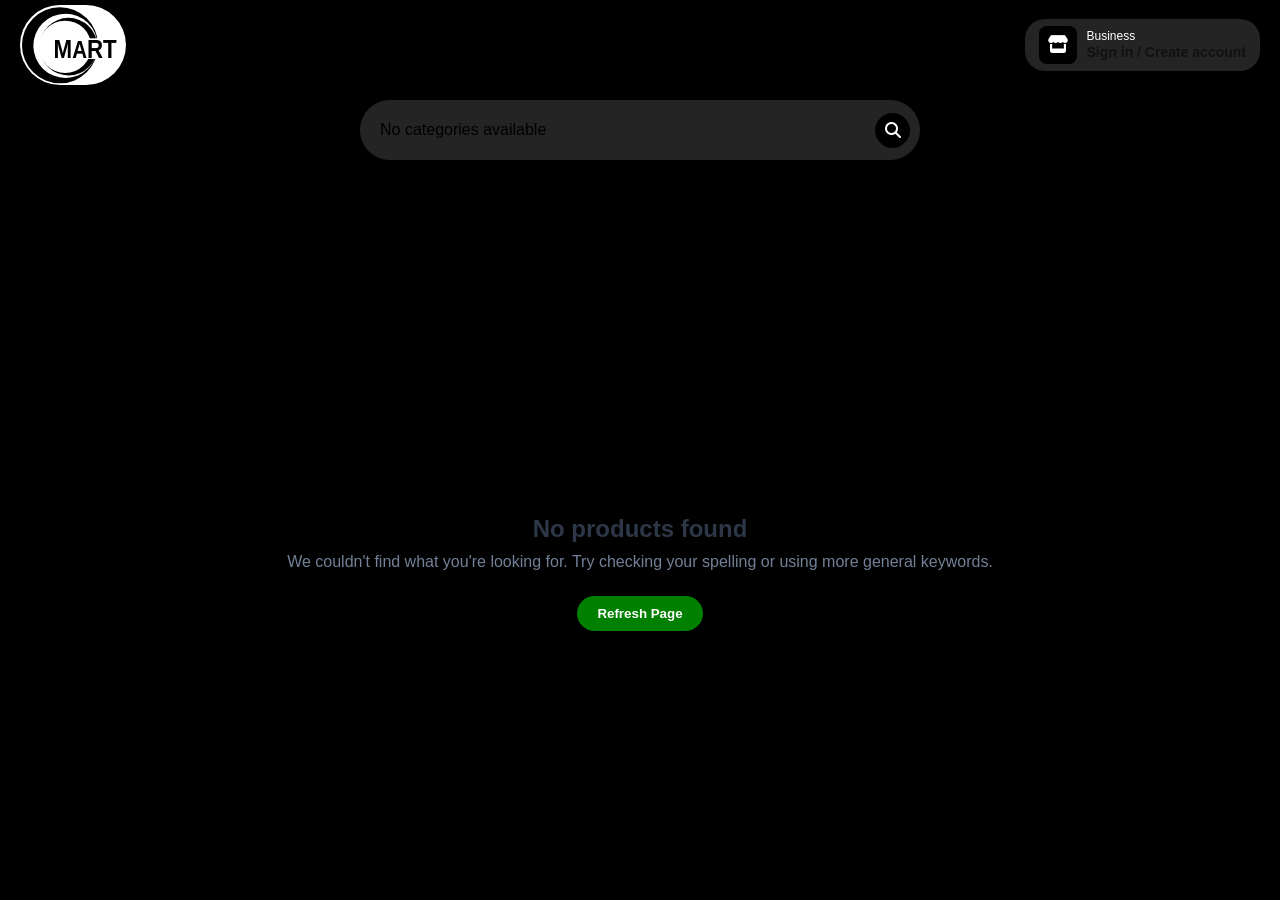
==== commit fd048aa9: "update" ====
--- a/index.html
+++ b/index.html
@@ -1,195 +1,302 @@
-<!DOCTYPE html>
+<!doctype html>
 <html lang="en">
-
-<head>
-    <meta charset="UTF-8">
-    <meta name="viewport" content="width=device-width, initial-scale=1.0">
-    <link rel="stylesheet" href="https://cdnjs.cloudflare.com/ajax/libs/font-awesome/6.5.1/css/all.min.css">
-    <link rel="stylesheet" href="https://cdn.jsdelivr.net/npm/intl-tel-input@19.5.5/build/css/intlTelInput.css">
-    <link rel="stylesheet" href="index.css">
-    <link rel="icon" type="image/png" href="/image//04b96718-826a-4d2b-946f-57a10ed5a3df-thumbnail.webp">
-    <title>Home</title>
-</head>
-
-<body>
+  <head>
+    <meta charset="UTF-8" />
+    <meta name="viewport" content="width=device-width, initial-scale=1.0" />
+
+    <!-- Font Awesome -->
+    <link
+      rel="stylesheet"
+      href="https://cdnjs.cloudflare.com/ajax/libs/font-awesome/6.5.1/css/all.min.css"
+    />
+
+    <!-- International Telephone Input -->
+    <link
+      rel="stylesheet"
+      href="https://cdn.jsdelivr.net/npm/intl-tel-input@19.5.5/build/css/intlTelInput.css"
+    />
+
+    <!-- Main stylesheet -->
+    <link rel="stylesheet" href="index.css" />
+
+    <!-- Favicon -->
+    <link rel="icon" type="image/svg+xml" href="/image/omartSymbol.svg" />
+
+    <title>OMart</title>
+  </head>
+
+  <body>
+    <!-- Background -->
     <div class="bg"></div>
+
+    <!-- Loading Overlay -->
     <div id="loading-overlay" class="hidden">
-        <div class="loader-circle"></div>
-    </div>
+      <div class="loader-circle"></div>
+    </div>
+
+    <!-- Header -->
     <header>
-        <div class="page-signature">
-            <div><img src="/image/04b96718-826a-4d2b-946f-57a10ed5a3df-thumbnail.webp" alt="my profile"></i></div>
-            <span>Bicycon</span>
-        </div>
-        <div class="account-signature" id="auth" title="Sign In / Up">
-            <span>Hi click to selling start as a retailer</span>
-            <img src="" alt="img">
-           
-        </div>
+      <!-- OMart Logo -->
+      <div class="page-signature">
+        <img src="/image/omartLogo.svg" alt="OMart" />
+      </div>
+
+      <!-- Account / Business Console -->
+      <div class="account-signature" id="auth" title="Business Console">
+        <div class="business-icon">
+          <i class="fa-solid fa-store"></i>
+        </div>
+
+        <div class="business-text">
+          <span class="business-label"> Business </span>
+
+          <span class="business-action"> Sign in / Create account </span>
+        </div>
+      </div>
     </header>
 
+    <!-- Navigation -->
     <nav>
-        <div class="key-search">
-
-        </div>
-        <div class="search-bar">
-            <input class="search-input" type="text" name="" id="" placeholder="search.........">
-            <div class="search-icon"><i class="fa-solid fa-search"></i></div>
-        </div>
+      <!-- Product Categories -->
+      <div class="key-search">
+        <!-- Categories inserted by JavaScript -->
+      </div>
+
+      <!-- Search -->
+      <div class="search-bar">
+        <input
+          class="search-input"
+          type="text"
+          placeholder="Search........."
+          autocomplete="off"
+        />
+
+        <div class="search-icon">
+          <i class="fa-solid fa-search"></i>
+        </div>
+      </div>
     </nav>
+
+    <!-- Toast Notification -->
     <div class="toast show">
-        <div class="toast-icon">
-            <i class=""></i>
-        </div>
-        <div class="toast-content">
-            <h4>Connection Restored</h4>
-            <p class="toast-text">
-                Your internet connection is now stable.
-            </p>
-        </div>
-    </div>
+      <div class="toast-icon">
+        <i></i>
+      </div>
+
+      <div class="toast-content">
+        <h4>Connection Restored</h4>
+
+        <p class="toast-text">Your internet connection is now stable.</p>
+      </div>
+    </div>
+
+    <!-- Shopping Cart Overlay -->
     <div class="cart-overlay">
-        <div class="cart-modal">
-            <!-- CLOSE BUTTON (optional but useful) -->
-            <button class="cart-close-btn">&times;</button>
-
-            <!-- PRODUCT SECTION -->
-            <div class="cart-product">
-
-                <img src="/image/photo-1555617766-c94804975da3.avif" alt="Product Image" class="cart-product__image">
-
-                <div class="cart-product__details">
-                    <p class="cart-product__name"></p>
-                    <p class="cart-product__price"></p>
-                    <p class="cart-product__description"></p>
-                </div>
-
-            </div>
-
-            <!-- RETAILER INFO -->
-            <div class="cart-retailer">
-                <img src="" alt="logo" class="cart-retailer__image"
-                    onerror="this.onerror=null; this.src='https://cdn-icons-png.flaticon.com/512/149/149071.png';">
-
-                <div class="cart-retailer__info">
-                    <p class="cart-retailer__name"></p>
-                    <p class="cart-retailer__email"></p>
-                    <p class="cart-retailer__phone"></p>
-                </div>
-
-            </div>
-            <!-- ORDER CONTROLS -->
-            <div class="cart-actions">
-                <div class="cart-quantity">
-                    <button class="qty-btn minus">−</button>
-                    <span class="qty-number">1</span>
-                    <button class="qty-btn plus">+</button>
-                </div>
-
-                <p class="total-amount"></p>
-
-                <button class="cart-buy-btn">
-                    <i class="fa-solid fa-shopping-cart"></i> Buy
-                </button>
-            </div>
-
-            <!-- CUSTOMER INFO -->
-            <div class="cart-customer">
-                <!-- future inputs -->
-            </div>
-        </div>
-    </div>
+      <div class="cart-modal">
+        <!-- Close Button -->
+        <button type="button" class="cart-close-btn" aria-label="Close cart">
+          &times;
+        </button>
+
+        <!-- Product Section -->
+        <div class="cart-product">
+          <img
+            src="/image/photo-1555617766-c94804975da3.avif"
+            alt="Product Image"
+            class="cart-product__image"
+          />
+
+          <div class="cart-product__details">
+            <p class="cart-product__name"></p>
+
+            <p class="cart-product__price"></p>
+
+            <p class="cart-product__description"></p>
+          </div>
+        </div>
+
+        <!-- Retailer Information -->
+        <div class="cart-retailer">
+          <img
+            src=""
+            alt="Retailer logo"
+            class="cart-retailer__image"
+            onerror="
+              this.onerror = null;
+              this.src =
+                'https://cdn-icons-png.flaticon.com/512/149/149071.png';
+            "
+          />
+
+          <div class="cart-retailer__info">
+            <p class="cart-retailer__name"></p>
+
+            <p class="cart-retailer__email"></p>
+
+            <p class="cart-retailer__phone"></p>
+          </div>
+        </div>
+
+        <!-- Order Controls -->
+        <div class="cart-actions">
+          <div class="cart-quantity">
+            <button
+              type="button"
+              class="qty-btn minus"
+              aria-label="Decrease quantity"
+            >
+              −
+            </button>
+
+            <span class="qty-number"> 1 </span>
+
+            <button
+              type="button"
+              class="qty-btn plus"
+              aria-label="Increase quantity"
+            >
+              +
+            </button>
+          </div>
+
+          <p class="total-amount"></p>
+
+          <button type="button" class="cart-buy-btn">
+            <i class="fa-solid fa-shopping-cart"></i>
+            Buy
+          </button>
+        </div>
+
+        <!-- Customer Information -->
+        <div class="cart-customer">
+          <!-- Reserved for future customer information -->
+        </div>
+      </div>
+    </div>
+
+    <!-- Payment / Order Confirmation Overlay -->
     <div class="payment-overlay">
-
-        <div class="pay-portal">
-            <div class="cancel-purchase"><i class="fa-solid fa-x"></i></div>
-            <h4>Complete Your Order</h4>
-
-            <p>
-                You’re almost done! 🚀
-                Payment is currently arranged directly with the retailer.
-            </p>
-
-            <p>
-                After placing your order, the retailer will contact you to confirm:
-                <br>• Payment method (on delivery or upfront)
-                <br>• Delivery or pickup details
-            </p>
-
-            <p>Please enter your phone number below to proceed:</p>
-            <input type="tel" placeholder="Enter your phone number" class="customer-number-input">
-            <button type="button" class="purchase-btn">Place Order</button>
-        </div>
-    </div>
+      <div class="pay-portal">
+        <!-- Cancel -->
+        <div class="cancel-purchase">
+          <i class="fa-solid fa-x"></i>
+        </div>
+
+        <h4>Complete Your Order</h4>
+
+        <p>
+          You’re almost done! 🚀
+          <br />
+          Payment is currently arranged directly with the retailer.
+        </p>
+
+        <p>
+          After placing your order, the retailer will contact you to confirm:
+
+          <br />
+          • Payment method (on delivery or upfront)
+
+          <br />
+          • Delivery or pickup details
+        </p>
+
+        <p>Please enter your phone number below to proceed:</p>
+
+        <!-- Customer Phone -->
+        <input
+          type="tel"
+          class="customer-number-input"
+          placeholder="Enter your phone number"
+          autocomplete="tel"
+        />
+
+        <!-- Place Order -->
+        <button type="button" class="purchase-btn">Place Order</button>
+      </div>
+    </div>
+
+    <!-- Order Success Overlay -->
     <div class="success-overlay">
-        <div id="success-screen" class="success-container">
-            <div class="success-content">
-                <div class="success-circle">
-                    <i class="fa-solid fa-check"></i>
-                </div>
-                <h2 class="success-title">Order Placed!</h2>
-                <p class="success-text">
-                    Your order has been sent to the retailer.
-                    <br>
-                    <strong>Order ID: <span id="display-order-id">#0000</span></strong>
-                </p>
-                <button type="button" class="success-close-btn">
-                    Continue Shopping
-                </button>
-            </div>
-        </div>
-    </div>
-    <div class="account-overlay">
-        <div class="cancel-product-view"><i class="fa-solid fa-x"></i></div>
-        <div class="my-account">
-            <div class="top">
-                <div class="account-pro-pic">
-                    <img src="" alt="Retailer Image" class="cart-retailer__image"
-                        onerror="this.onerror=null; this.src='https://cdn-icons-png.flaticon.com/512/149/149071.png';">
-                </div>
-            </div>
-            <div class="my-account-info">
-                <p class="my-account-name"></p>
-                <p class="my-account-id"></p>
-                <p class="my-account-email"></p>
-                <div class="to-bottom">
-                    <p class="my-account-phone"></p>
-                    <i class="fa-solid fa-phone"></i>
-                </div>
-            </div>
-        </div>
-        <div class="view-products">
-
-        </div>
-    </div>
-    <div class="no-found-products">
+      <div id="success-screen" class="success-container">
+        <div class="success-content">
+          <!-- Success Icon -->
+          <div class="success-circle">
+            <i class="fa-solid fa-check"></i>
+          </div>
+
+          <!-- Title -->
+          <h2 class="success-title">Order Placed!</h2>
+
+          <!-- Message -->
+          <p class="success-text">
+            Your order has been sent to the retailer.
+
+            <br />
+
+            <strong>
+              Order ID:
+              <span id="display-order-id"> #0000 </span>
+            </strong>
+          </p>
+
+          <!-- Continue Shopping -->
+          <button type="button" class="success-close-btn">
+            Continue Shopping
+          </button>
+        </div>
+      </div>
+    </div>
+
+    <div class="marketplace">
+      <!-- No Products Found -->
+      <div class="no-found-products">
         <div class="icon-container">
-            <i class="fa-solid fa-magnifying-glass"></i>
-        </div>
+          <i class="fa-solid fa-magnifying-glass"></i>
+        </div>
+
         <h3>No products found</h3>
-        <p>We couldn't find what you're looking for. Try checking your spelling or using more general keywords.</p>
-
-        <!-- Action buttons help the user stay on the site -->
+
+        <p>
+          We couldn't find what you're looking for. Try checking your spelling
+          or using more general keywords.
+        </p>
+
         <div class="empty-actions">
-            <button type="button" class="btn-browse" onclick="window.location.reload()">Refresh Page</button>
-        </div>
-    </div>
-    <div class="no-internet">
+          <button type="button" class="btn-browse" id="refresh-products-btn">
+            Refresh Page
+          </button>
+        </div>
+      </div>
+
+      <!-- No Internet -->
+      <div class="no-internet">
         <div class="icon-container">
-            <i class="fas fa-wifi"></i>
-        </div>
+          <i class="fas fa-wifi"></i>
+        </div>
+
         <h3>Connection Lost</h3>
-        <p>Something went wrong. Please check your internet connection and try again.</p>
-        <button type="button" class="btn-refresh" onclick="window.location.reload()">
-            Refresh Page
+
+        <p>
+          Something went wrong. Please check your internet connection and try
+          again.
+        </p>
+
+        <button type="button" class="btn-refresh" id="refresh-internet-btn">
+          Refresh Page
         </button>
-    </div>
-
-    <main class="main">
-        <!-- Repeat product-card as needed -->
-    </main>
+      </div>
+
+      <!-- Product Marketplace -->
+      <main class="main">
+        <!-- Product cards are inserted by JavaScript -->
+      </main>
+    </div>
+
+    <!-- International Telephone Input -->
     <script src="https://cdn.jsdelivr.net/npm/intl-tel-input@19.5.5/build/js/intlTelInput.min.js"></script>
+
+    <!-- Marketplace JavaScript -->
     <script type="module" src="index.js"></script>
-</body>
-
-</html>+  </body>
+</html>
+
--- a/index.css
+++ b/index.css
@@ -1,3 +1,16 @@
+/* =========================================================
+   ROOT VARIABLES
+   ========================================================= */
+
+:root {
+    --bacground: #242424;
+}
+
+
+/* =========================================================
+   GLOBAL RESET
+   ========================================================= */
+
 * {
     margin: 0;
     padding: 0;
@@ -6,97 +19,110 @@
 
 html,
 body {
+    width: 100%;
     height: 100%;
-}
-
-/* ================= BODY LAYOUT ================= */
+    margin: 0;
+}
+
 body {
     font-family: 'Segoe UI', Tahoma, Geneva, Verdana, sans-serif;
+
     display: flex;
     flex-direction: column;
 
     min-height: 100vh;
+    height: 100vh;
+
+    overflow: hidden;
+
     background: transparent;
-    background-attachment: fixed;
-    background-repeat: no-repeat;
-}
+}
+
+
+/* =========================================================
+   BACKGROUND
+   ========================================================= */
 
 .bg {
     position: fixed;
-    top: 0;
-    left: 0;
+    inset: 0;
     width: 100%;
     height: 100%;
-    filter: blur(10px);
+
+    background: black;
+
     z-index: -1;
 }
 
-/* 🔥 Overlay */
-.bg::after {
-    content: "";
-    position: absolute;
-    top: 0;
-    left: 0;
-    width: 100%;
-    height: 100%;
-
-    background: white;
-    /* adjust transparency */
-}
-
-/*========= loading Overlay ========*/
+
+/* =========================================================
+   OVERLAYS
+   ========================================================= */
+
 #loading-overlay,
 .account-overlay,
 .payment-overlay,
 .success-overlay {
     position: fixed;
-    top: 0;
-    left: 0;
+    inset: 0;
+
     width: 100%;
     height: 100%;
 
+    display: none;
+    align-items: center;
+    justify-content: center;
+
     background: rgba(0, 0, 0, 0.356);
 
     backdrop-filter: blur(5px);
     -webkit-backdrop-filter: blur(5px);
-    /* for Safari */
-
-    display: none;
-    justify-content: center;
-    align-items: center;
 
     z-index: 9999;
 }
+
+
+/* Payment overlay */
 
 .payment-overlay {
     flex-direction: column;
 }
 
 
+/* Account overlay */
+
 .account-overlay {
+    display: none;
     flex-direction: column;
-    display: none;
+
+    background: white;
+
     backdrop-filter: blur(20px);
     -webkit-backdrop-filter: blur(20px);
-    background: white;
-}
-
-/* Hide class */
+}
+
+
+/* Utility */
+
 .hidden {
     display: none;
 }
 
-/* White pulsing circle */
+
+/* =========================================================
+   LOADING ANIMATION
+   ========================================================= */
+
 .loader-circle {
     width: 50px;
     height: 50px;
+
     background: white;
     border-radius: 50%;
 
     animation: pulse 1s ease-in-out infinite;
 }
 
-/* Animation */
 @keyframes pulse {
     0% {
         transform: scale(1);
@@ -115,222 +141,276 @@
 }
 
 
-/*========= header ==========*/
+/* =========================================================
+   HEADER
+   ========================================================= */
+
 header {
     display: flex;
+    align-items: center;
+    justify-content: space-between;
+
+    height: 90px;
+    padding: 5px 20px;
+
+    background-color: black;
+
+    flex-shrink: 0;
+}
+
+
+/* =========================================================
+   PAGE SIGNATURE / LOGO
+   ========================================================= */
+
+.page-signature {
+    width: auto;
+    height: 100%;
+
+    display: flex;
+    align-items: center;
+
+    background: white;
+    border-radius: 60px;
+}
+
+.page-signature img {
+    width: auto;
+    height: 80px;
+    display: block;
+    object-fit: cover;
+    cursor: pointer;
+}
+
+
+/* =========================================================
+   ACCOUNT / BUSINESS CONSOLE
+   ========================================================= */
+
+.account-signature {
+    display: flex;
+    align-items: center;
+
+    gap: 10px;
+
+    padding: 7px 14px;
+
+    border-radius: 20px;
+
+    background: var(--bacground);
+
+    cursor: pointer;
+
+    transition: 0.2s ease;
+}
+
+
+/* Business icon */
+
+.business-icon {
+    width: 38px;
+    height: 38px;
+
+    display: flex;
+    align-items: center;
+    justify-content: center;
+
+    border-radius: 8px;
+
+    background: black;
+    color: white;
+}
+
+.business-icon i {
+    font-size: 18px;
+}
+
+
+/* Business text */
+
+.business-text {
+    display: flex;
+    flex-direction: column;
+
+    line-height: 1.2;
+}
+
+.business-label {
+    font-size: 12px;
+    color: white;
+}
+
+.business-action {
+    font-size: 14px;
+    font-weight: 600;
+
+    color: #111;
+}
+
+
+/* =========================================================
+   NAVIGATION
+   ========================================================= */
+
+nav {
+    width: max-content;
+    height: 60px;
+
+    display: flex;
+    align-items: center;
+    justify-content: center;
+
+    margin: 10px auto;
+    padding: 0 10px;
+
+    background: var(--bacground);
+
+    border-radius: 40px;
+
+    flex-shrink: 0;
+}
+
+
+/* =========================================================
+   CATEGORY SEARCH
+   ========================================================= */
+
+.key-search {
+    width: 500px;
+    height: max-content;
+
+    display: flex;
+
+    padding: 5px;
+    margin-left: 5px;
+
+    border-radius: 20px;
+
+    overflow-x: auto;
+    overflow-y: hidden;
+
+    scrollbar-width: none;
+    -ms-overflow-style: none;
+
+    background: transparent;
+
+    cursor: pointer;
+
+    -webkit-tap-highlight-color: transparent;
+}
+
+.key-search:hover {
+    cursor: grab;
+}
+
+
+/* Chrome / Edge / Safari */
+
+.key-search::-webkit-scrollbar {
+    width: 0;
+    height: 0;
+}
+
+
+/* Category */
+
+.key {
+    border-radius: 10px;
+
+    font-size: 12px;
+
+    color: white !important;
+
+    transition: 0.3s ease;
+}
+
+
+/* Selected category */
+
+.selected {
+    background: black;
+    color: white;
+}
+
+
+/* Category text/container */
+
+.key-search div {
+    padding: 5px 10px;
+
     color: black;
-    justify-content: space-between;
-    padding: 0 5px;
-    height: 60px;
-    /* adjust based on your header */
-    flex-shrink: 0;
-    align-items: center;
-}
-
-/* Page signature container */
-.page-signature {
-    display: flex;
-    /* enable flex layout */
-    align-items: center;
-    /* vertically center icon and text */
-    justify-content: center;
-    /* horizontally center the whole block (optional) */
-    gap: 10px;
-    /* space between icon and text */
-}
-
-/* Icon styling */
-.page-signature div {
-    display: flex;
-    /* make the inner div a flex container */
-    align-items: center;
-    /* vertically center icon inside the div */
-    justify-content: center;
-    /* horizontally center icon */
+
+    font-weight: bolder;
+}
+
+
+/* Desktop scrollbar */
+
+@media (hover: hover) and (pointer: fine) {
+
+    .key-search:hover::-webkit-scrollbar {
+        height: 12px;
+    }
+
+    .key-search:hover::-webkit-scrollbar-thumb {
+        background-color: rgba(255, 69, 0, 0.8);
+    }
+}
+
+
+/* =========================================================
+   SEARCH BAR
+   ========================================================= */
+
+.search-bar {
+    display: flex;
+    align-items: center;
+}
+
+.search-input {
+    display: none;
+
+    width: 505px;
+
+    margin-right: 8px;
+    padding: 10px 5px 10px 15px;
+
+    border: none;
+    outline: none;
+
+    background: transparent;
+
+    color: white;
+
+    border-top-left-radius: 20px;
+    border-bottom-left-radius: 20px;
+
+    font-weight: bolder;
+}
+
+.search-icon {
     width: 35px;
     height: 35px;
+
+    display: flex;
+    align-items: center;
+    justify-content: center;
+
+    border: 1px solid black;
     border-radius: 50%;
-    /* perfectly circular */
-    margin: 4px;
-}
-
-.page-signature div img {
-   height: 40px;
-   width: 40px;
-   border-radius: 50%;
-   margin: 5px;
-}
-
-.page-signature span {
-    font-family: 'Fraunces', serif;
-    font-size: 20px;
-    font-weight: 900;
-    color: black;
-    letter-spacing: -0.4px;
-}
-
-
-
-.account-signature {
-    display: flex;
-    align-items: center;
-    justify-content: center;
-    margin: 4px;
-    box-shadow: 0 0 5px black;
-    border-radius: 20px;
-    width: max-content;
-    height: 40px;
+
+    background: black;
+    color: white;
+
     cursor: pointer;
-    transition: 0.3s ease;
-}
-
-.account-signature:hover{
-    box-shadow: 0 0 3px black;
-    transform: scale(1.058);
-}
-
-#auth > span{
-    font-weight: 500;
-    font-size: 12px;
-    padding: 0 10px;
-}
-
-#auth>img {
-    border-radius: 50%;
-    align-items: center;
-    justify-content: center;
-    width: 40px;
-    height: 40px;
-}
-
-/*======== navigation ========*/
-nav {
-    display: flex;
-    justify-content: center;
-    align-items: center;
-    height: 50px;
-    /* adjust based on your nav */
-    flex-shrink: 0;
-    box-shadow: 0 0 10px black;
-    width: max-content;
-    margin: 10px auto;
-    padding: 0 10px;
-    border-radius: 40px;
-}
-
-/* Base styling for .key-search scrollbar */
-.key-search {
-    display: flex;
-    cursor: pointer;
-    margin-right: 10px;
-    width: 560px;
-    overflow-x: auto;
-    /* horizontal scrolling if needed */
-    overflow-y: hidden;
-    /* hide vertical scrollbar if not needed */
-    scrollbar-width: thin;
-    /* Firefox */
-    scrollbar-color: rgba(black) transparent;
-    /* Firefox */
-    background: transparent;
-    -webkit-tap-highlight-color: transparent;
-}
-
-/* Webkit-based browsers (Chrome, Edge, Safari) */
-.key-search::-webkit-scrollbar {
-    height: 6px;
-    /* initial scrollbar height */
-}
-
-.key-search::-webkit-scrollbar-thumb {
-    background: rgba(255, 255, 255, 0.1);
-    /* orange thumb */
-    border-radius: 10px;
-}
-
-.key-search::-webkit-scrollbar-track {
-    background: transparent;
-    /* track color */
-}
-
-.selected {
-    color: white !important;
-    background: black;
-
-}
-
-.key:hover {
-    background: rgba(0, 0, 0, 0.678);
-    align-self: center;
-    color: white;
-}
-
-.key {
-    border-radius: 10px;
-    font-size: 12px;
-}
-
-/* Increase scrollbar height on hover */
-@media (hover: hover) and (pointer: fine) {
-
-    /* desktop only */
-    .key-search:hover::-webkit-scrollbar {
-        height: 12px;
-        /* taller on hover */
-    }
-
-    .key-search:hover::-webkit-scrollbar-thumb {
-        background-color: rgba(255, 69, 0, 0.8);
-        /* darker on hover */
-    }
-}
-
-.key-search div {
-    color: black;
-    padding: 5px 10px;
-    font-weight: bolder;
-}
-
-.search-bar {
-    display: flex;
-    align-items: center;
-    border-radius: 20px;
-}
-
-.search-input {
-    display: none;
-    border: none;
-    outline: none;
-    margin-right: 8px;
-    padding: 10px 5px 10px 15px;
-    width: 560px;
-    background: transparent;
-    color: black;
-    border-top-left-radius: 20px;
-    border-bottom-left-radius: 20px;
-    font-weight: bolder;
-}
-
-.search-icon {
-    cursor: pointer;
-    background: black;
-    border: 1px solid black;
-    width: 35px;
-    height: 35px;
-    color: white;
-    display: flex;
-    /* make it a flex container */
-    align-items: center;
-    /* vertical center */
-    justify-content: center;
-    /* horizontal center */
-
-    border-radius: 50%;
-}
-
-
-/*======= Toast =========*/
-.toast{
+}
+
+
+/* =========================================================
+   TOAST
+   ========================================================= */
+
+.toast {
     position: fixed;
 
     top: 20px;
@@ -338,174 +418,250 @@
 
     width: 320px;
 
+    display: flex;
+    align-items: flex-start;
+
+    gap: 12px;
+
+    padding: 14px;
+
     background: #0d1424;
 
     border: 1px solid #1b2a44;
     border-left: 4px solid #3b82f6;
-
     border-radius: 14px;
 
-    padding: 14px;
-
-    display: flex;
-    align-items: flex-start;
-    gap: 12px;
-
     color: white;
 
-    box-shadow: 0 10px 30px rgba(0,0,0,0.35);
+    box-shadow: 0 10px 30px rgba(0, 0, 0, 0.35);
 
     opacity: 0;
+
     transform: translateY(-20px);
 
-    transition: 
+    transition:
         opacity 0.3s ease,
         transform 0.3s ease;
 }
 
-.toast.show{
+.toast.show {
     opacity: 1;
+
     transform: translateY(0);
+
     z-index: 11000;
 }
 
-.toast.hide{
+.toast.hide {
     opacity: 0;
+
     transform: translateY(-20px);
+
     z-index: -20;
 }
 
-.toast-icon{
+
+/* Toast icon */
+
+.toast-icon {
     width: 42px;
     height: 42px;
 
+    display: flex;
+    align-items: center;
+    justify-content: center;
+
+    flex-shrink: 0;
+
     border-radius: 10px;
 
-    display: flex;
-    align-items: center;
-    justify-content: center;
-
     color: #3b82f6;
-
-    flex-shrink: 0;
-}
-
-.toast-content h4{
+}
+
+
+/* Toast content */
+
+.toast-content h4 {
     margin: 0;
+
     font-size: 15px;
 }
 
-.toast-text{
+.toast-text {
     margin-top: 4px;
+
     color: #b7c4e0;
+
     font-size: 14px;
 }
 
-/* OVERLAY BACKGROUND */
+
+/* =========================================================
+   CART OVERLAY
+   ========================================================= */
+
 .cart-overlay {
     position: fixed;
-    top: 0;
-    left: 0;
-    right: 0;
-    bottom: 0;
+    inset: 0;
+
+    display: none;
+    align-items: center;
+    justify-content: center;
+
     background: rgba(0, 0, 0, 0.6);
-    display: none;
-    justify-content: center;
-    align-items: center;
+
     z-index: 1000;
 }
 
-/* MODAL CONTAINER */
+
+/* =========================================================
+   CART MODAL
+   ========================================================= */
+
 .cart-modal {
-    background: #fff;
+    position: relative;
+
     width: 90%;
     max-width: 520px;
     height: 335px;
-    border-radius: 12px;
+
     padding: 20px;
-    position: relative;
-    box-shadow: 0 10px 30px rgba(0, 0, 0, 0.2);
+
+    background: #fafafa;
+
+    border-radius: 50px;
+
     animation: fadeIn 0.3s ease;
 }
 
-/* CLOSE BUTTON */
+
+/* =========================================================
+   CART CLOSE BUTTON
+   ========================================================= */
+
 .cart-close-btn {
     position: absolute;
+
     top: 10px;
     right: 15px;
+
     width: 40px;
     height: 40px;
+
     margin: 5px;
+
     border: none;
+    border-radius: 50%;
+
     background: black;
-    border-radius: 50%;
     color: red;
+
     font-size: 22px;
+
     cursor: pointer;
 }
 
-/* PRODUCT SECTION */
+
+/* =========================================================
+   CART PRODUCT
+   ========================================================= */
+
 .cart-product {
     display: flex;
+
     gap: 15px;
+
     margin-bottom: 15px;
 }
 
 .cart-product__image {
     width: 150px;
     height: 150px;
+
     object-fit: cover;
-    border-radius: 10px;
-}
+
+    border-radius: 50px;
+}
+
+
+/* Product name */
 
 .cart-product__name {
+    display: -webkit-box;
+
+    margin: 0;
+
+    color: black;
+
+    font-size: 20px;
     font-weight: bold;
-    font-size: 20px;
-    color: black;
-    display: -webkit-box;
+
     -webkit-line-clamp: 1;
     -webkit-box-orient: vertical;
+
     word-break: break-word;
+
     overflow: hidden;
+
     text-overflow: ellipsis;
 }
 
+
+/* Product price */
+
 .cart-product__price {
+    padding-left: 20px;
+
+    color: green;
+
+    font-size: 16px;
     font-weight: bold;
-    font-size: 16px;
-    color: green;
-    padding-left: 20px;
-}
+}
+
+
+/* Product description */
 
 .cart-product__description {
+    height: 120px;
+
+    margin-top: 15px;
+    padding: 5px;
+
+    color: black;
+
     font-size: 13px;
-    color: black;
-    padding: 5px;
-    height: 120px;
-    overflow: hidden;
+
     display: -webkit-box;
+
     -webkit-line-clamp: 3;
-    /* show only 3 lines */
     -webkit-box-orient: vertical;
+
+    word-break: break-word;
+
     overflow: auto;
-    word-break: break-word;
-    margin-top: 15px;
-}
-
-/* RETAILER */
+}
+
+
+/* =========================================================
+   RETAILER INFORMATION
+   ========================================================= */
+
 .cart-retailer {
     display: flex;
+    align-items: center;
+
     gap: 10px;
-    align-items: center;
+
     margin-bottom: 15px;
 }
 
 .cart-retailer>img {
     width: 60px;
     height: 60px;
+
+    object-fit: cover;
+
     border-radius: 50%;
-
-    object-fit: cover;
 }
 
 .cart-retailer__name {
@@ -514,22 +670,29 @@
 
 .cart-retailer__email,
 .cart-retailer__phone {
+    color: #777;
+
     font-size: 12px;
-    color: #777;
-}
-
-
-/* ACTIONS */
+}
+
+
+/* =========================================================
+   CART ACTIONS
+   ========================================================= */
+
 .cart-actions {
     display: flex;
+    align-items: center;
     justify-content: space-between;
-    align-items: center;
-}
-
-/* QUANTITY CONTROL */
+}
+
+
+/* Quantity */
+
 .cart-quantity {
     display: flex;
     align-items: center;
+
     gap: 10px;
 }
 
@@ -538,10 +701,12 @@
     height: 30px;
 
     border: none;
+    border-radius: 6px;
+
     background: rgba(0, 0, 0, 0.24);
-    border-radius: 6px;
 
     cursor: pointer;
+
     font-size: 18px;
 }
 
@@ -549,25 +714,36 @@
     font-weight: bold;
 }
 
-.total-amount{
+
+/* Total */
+
+.total-amount {
+    width: max-content;
+
+    padding: 10px 15px;
+
+    border-radius: 8px;
+
     background: black;
     color: white;
+
+    font-size: 12px;
+}
+
+
+/* Buy button */
+
+.cart-buy-btn {
     padding: 10px 15px;
-    width: max-content;
+
+    border: none;
     border-radius: 8px;
-    font-size: 12px;
-}
-
-/* BUY BUTTON */
-.cart-buy-btn {
+
     background: #000;
     color: #fff;
 
-    padding: 10px 15px;
-    border: none;
-    border-radius: 8px;
-
     cursor: pointer;
+
     transition: 0.2s;
 }
 
@@ -575,7 +751,11 @@
     background: #333;
 }
 
-/* ANIMATION */
+
+/* =========================================================
+   CART ANIMATION
+   ========================================================= */
+
 @keyframes fadeIn {
     from {
         opacity: 0;
@@ -588,57 +768,98 @@
     }
 }
 
+
+/* =========================================================
+   PAYMENT PORTAL
+   ========================================================= */
+
+.pay-portal {
+    position: relative;
+
+    width: 90%;
+    max-width: 400px;
+
+    padding: 25px 30px;
+
+    border: 1px solid #e9e9e9;
+    border-radius: 50px;
+
+    background: #fafafa;
+
+    text-align: center;
+
+    font-family: 'Segoe UI', Tahoma, Geneva, Verdana, sans-serif;
+
+    z-index: 10000;
+
+    animation: popIn 0.25s ease;
+}
+
+
+/* Cancel */
+
 .cancel-purchase {
+    width: 40px;
+    height: 40px;
+
+    display: flex;
+    align-items: center;
+    justify-content: center;
+
+    margin: 0 0 30px 0;
+
+    border-radius: 50%;
+
     background: black;
     color: white;
-    width: 40px;
-    height: 40px;
-    margin: 0 0 30px 0;
-    display: flex;
-    align-items: center;
-    justify-content: center;
-    border-radius: 50%;
+
     justify-self: end;
+
     transition: 0.3s ease;
 }
 
 .cancel-purchase:hover {
     background: red;
+
     transform: scale(1.33);
 }
 
-.pay-portal {
-    background: #ffffff;
-    padding: 25px 30px;
-    width: 90%;
-    max-width: 400px;
-    border-radius: 12px;
-    box-shadow: 0 10px 30px rgba(0, 0, 0, 0.2);
-    text-align: center;
-    font-family: 'Segoe UI', Tahoma, Geneva, Verdana, sans-serif;
-    position: relative;
-    z-index: 10000;
-}
+
+/* Payment heading */
 
 .pay-portal h4 {
     margin-bottom: 15px;
+
+    color: #000;
+
     font-size: 20px;
-    color: #000;
-}
+}
+
+
+/* Payment text */
 
 .pay-portal p {
+    margin-bottom: 15px;
+
+    color: #444;
+
     font-size: 14px;
-    color: #444;
-    margin-bottom: 15px;
+
     line-height: 1.5;
 }
+
+
+/* Phone input */
 
 .customer-number-input {
     width: 100%;
+
+    margin-top: 10px;
     padding: 12px;
-    margin-top: 10px;
+
     border: 1px solid #ccc;
     border-radius: 8px;
+
     outline: none;
 
     font-size: 14px;
@@ -648,18 +869,26 @@
     border-color: #000;
 }
 
+
+/* Payment button */
+
 .pay-portal button {
     width: 100%;
+
+    margin-top: 15px;
     padding: 12px;
-    background: #000;
-    /* black button */
-    color: #fff;
+
     border: none;
     border-radius: 8px;
+
+    background: #000;
+    color: #fff;
+
+    cursor: pointer;
+
     font-size: 15px;
-    cursor: pointer;
+
     transition: 0.2s ease;
-    margin-top: 15px;
 }
 
 .pay-portal button:hover {
@@ -670,202 +899,298 @@
     transform: scale(0.98);
 }
 
-.pay-portal {
-    animation: popIn 0.25s ease;
-}
+
+/* Payment animation */
 
 @keyframes popIn {
     from {
+        opacity: 0;
         transform: scale(0.9);
-        opacity: 0;
     }
 
     to {
+        opacity: 1;
         transform: scale(1);
-        opacity: 1;
-    }
-}
-
-/*======= order sucess =======*/
-/* Container to center everything */
+    }
+}
+
+
+/* =========================================================
+   ORDER SUCCESS
+   ========================================================= */
+
 .success-container {
-    display: flex; /* Hidden by default */
+    width: 400px;
+
+    display: flex;
     flex-direction: column;
     align-items: center;
     justify-content: center;
+
+    margin: 10px;
     padding: 20px;
+
+    background: white;
+
+    border-radius: 50px;
+
     animation: fadeIn 0.3s ease-out;
-    background: white;
-    width: 400px;
-    border-radius: 20px;
-    margin: 10px;
-}
-
-/* The animated checkmark circle */
+}
+
+
+/* Success circle */
+
 .success-circle {
     width: 80px;
     height: 80px;
+
+    display: flex;
+    align-items: center;
+    justify-content: center;
+
+    margin: 0 auto 20px;
+
+    border-radius: 50%;
+
     background-color: #28a745;
     color: white;
-    border-radius: 50%;
-    display: flex;
-    align-items: center;
-    justify-content: center;
+
     font-size: 40px;
-    margin: 0 auto 20px;
+
     box-shadow: 0 4px 15px rgba(40, 167, 69, 0.3);
-    animation: scaleUp 0.5s cubic-bezier(0.175, 0.885, 0.32, 1.275);
-}
+
+    animation: scaleUp 0.5s cubic-bezier(0.175,
+            0.885,
+            0.32,
+            1.275);
+}
+
+
+/* Success title */
 
 .success-title {
+    margin-bottom: 10px;
+
     color: #333;
+
     font-size: 24px;
-    margin-bottom: 10px;
-}
+}
+
+
+/* Success text */
 
 .success-text {
+    margin-bottom: 25px;
+
     color: #666;
+
     line-height: 1.5;
-    margin-bottom: 25px;
-}
+}
+
+
+/* Continue button */
 
 .success-close-btn {
+    padding: 12px 30px;
+
+    border: none;
+    border-radius: 25px;
+
     background-color: #333;
     color: white;
-    border: none;
-    padding: 12px 30px;
-    border-radius: 25px;
+
     cursor: pointer;
+
     font-weight: bold;
+
     transition: transform 0.2s;
 }
 
 .success-close-btn:hover {
+    background-color: #000;
+
     transform: scale(1.05);
-    background-color: #000;
-}
-
-/* Animations */
-@keyframes fadeIn {
-    from { opacity: 0; }
-    to { opacity: 1; }
-}
+}
+
+
+/* Success animation */
 
 @keyframes scaleUp {
-    from { transform: scale(0); }
-    to { transform: scale(1); }
-}
-
-/* ---------- GRID LAYOUT ---------- */
-main,
-.view-products {
-    flex: 1 1 auto;
+    from {
+        transform: scale(0);
+    }
+
+    to {
+        transform: scale(1);
+    }
+}
+
+
+/* =========================================================
+   MAIN MARKETPLACE GRID
+   ========================================================= */
+
+.marketplace {
+    position: relative;
+
+    flex: 1 1 0;
+
+    min-height: 0;
+    min-width: 0;
+
+    width: 100%;
+
+    overflow: hidden;
+}
+
+.main {
+    width: 100%;
+    height: 100%;
+
+    display: grid;
+
+    grid-template-columns: repeat(auto-fill,
+            minmax(280px, 1fr));
+
+    gap: 20px;
+    padding: 10px;
+
+    overflow-x: hidden;
     overflow-y: auto;
-    display: grid;
-    /* FIX: Always include 'px'. Added a max-width limit to prevent ugly stretching */
-    grid-template-columns: repeat(auto-fill, minmax(250px, 310px));
-    gap: 5px;
-    padding: 10px;
+
     background: transparent;
 }
 
-/*======= CSS for no internet connect ========*/
-.no-internet {
+
+/* =========================================================
+   NO INTERNET
+   ========================================================= */
+
+.no-internet,
+.no-found-products {
+    width: 100%;
+    height: 100%;
+
     display: none;
-    /*display: flex;*/
+
     flex-direction: column;
-    flex: 1 1 auto;
     align-items: center;
     justify-content: center;
+
+    padding: 40px;
+
     text-align: center;
-    padding: 40px;
-    color: #555;
-   
-}
+}
+
+/* Shared icon */
 
 .icon-container i {
+    margin-bottom: 20px;
+
+    color: red;
+
     font-size: 4rem;
-    color: red; /* A soft red for errors */
-    margin-bottom: 20px;
-}
+}
+
+
+/* Refresh button */
 
 .btn-refresh {
     margin-top: 15px;
     padding: 10px 25px;
+
+    border: none;
+    border-radius: 20px;
+
     background-color: green;
     color: white;
+
+    cursor: pointer;
+
+    transition: 0.3s ease;
+}
+
+.btn-refresh:hover {
+    transform: scale(1.05);
+}
+
+
+/* =========================================================
+   NO PRODUCTS FOUND
+   ========================================================= */
+
+
+
+
+/* Icon */
+
+.no-found-products .icon-container i {
+    margin-bottom: 20px;
+
+    color: black;
+
+    font-size: 3.5rem;
+}
+
+
+/* Heading */
+
+.no-found-products h3 {
+    margin-bottom: 10px;
+
+    color: #2d3748;
+
+    font-size: 1.5rem;
+}
+
+
+/* Description */
+
+.no-found-products p {
+    margin-bottom: 25px;
+
+    color: #718096;
+}
+
+
+/* Actions */
+
+.empty-actions {
+    display: flex;
+
+    gap: 10px;
+}
+
+
+/* Browse button */
+
+.btn-browse {
+    padding: 10px 20px;
+
     border: none;
     border-radius: 20px;
-    cursor: pointer;
-    transition: 0.3s ease;
-}
-
-.btn-refresh:hover {
-    transform: scale(1.05);
-}
-
-/*=======Closing css for no internet fount=======*/
-/*======opening for no products found ======*/
-.no-found-products {
-    display: none;
-    /*display: flex;*/
-    flex: 1 1 auto;
-    flex-direction: column;
-    align-items: center;
-    justify-content: center;
-    padding: 60px 20px;
-    text-align: center;
-    border-radius: 10px;
-    margin: 20px auto;
-    max-width: 500px;
-}
-
-.no-found-products .icon-container i {
-    font-size: 3.5rem;
-    color: black; /* Soft grey */
-    margin-bottom: 20px;
-}
-
-.no-found-products h3 {
-    font-size: 1.5rem;
-    color: #2d3748;
-    margin-bottom: 10px;
-}
-
-.no-found-products p {
-    color: #718096;
-    margin-bottom: 25px;
-}
-
-.empty-actions {
-    display: flex;
-    gap: 10px;
-}
-
-.btn-browse {
-    padding: 10px 20px;
-    border-radius: 20px;
-    cursor: pointer;
-    font-weight: 600;
-    border: none;
-}
-
-.btn-browse {
+
     background-color: green;
     color: white;
+
+    cursor: pointer;
+
+    font-weight: 600;
 }
 
 .btn-browse:hover {
     background-color: #357abd;
 }
 
-/*Closing for no products found*/
+
+/* =========================================================
+   VIEW PRODUCTS
+   ========================================================= */
 
 .view-products {
     width: 100%;
 }
 
-/* Scrollbar styling */
 .view-products::-webkit-scrollbar {
     width: 6px;
 }
@@ -875,7 +1200,11 @@
     border-radius: 10px;
 }
 
-/* Scrollbar styling */
+
+/* =========================================================
+   MAIN SCROLLBAR
+   ========================================================= */
+
 main::-webkit-scrollbar {
     width: 6px;
 }
@@ -885,34 +1214,39 @@
     border-radius: 10px;
 }
 
-/* ---------- PRODUCT CARD ---------- */
+
+/* =========================================================
+   PRODUCT CARD
+   ========================================================= */
+
 .product-card {
-    background: white;
     width: 100%;
-    /* fill the grid cell */
+    height: 500px;
     display: flex;
     flex-direction: column;
+    background: var(--bacground);
+    border-radius: 50px;
     transition: transform 0.3s ease;
+}
+
+
+/* Legacy / alternate product card */
+
+.a-product {
+    height: 470px;
+    display: flex;
+    flex-direction: column;
+    padding-bottom: 5px;
+    background: var(--bacground);
     border-radius: 20px;
-    height: 500px;
-    border: 1px solid #e6ebe4;
-}
-
-
-.a-product {
-    background: white;
-    display: flex;
-    flex-direction: column;
     transition: 0.3s ease;
-    border-radius: 20px;
-    height: 470px;
-    padding-bottom: 5px;
-    border: 1px solid #e6ebe4;
-}
-
-
-
-/* ---------- IMAGE ---------- */
+}
+
+
+/* =========================================================
+   PRODUCT IMAGE
+   ========================================================= */
+
 .product-image {
     width: 100%;
     height: 300px;
@@ -922,105 +1256,120 @@
 .product-image img {
     width: 100%;
     height: 100%;
-    border-top-right-radius: 20px;
-    border-top-left-radius: 20px;
+    display: block;
     object-fit: cover;
     object-position: center;
-}
-
-/* ---------- PRODUCT INFO ---------- */
+    aspect-ratio: 16 / 9;
+    border-top-left-radius: 50px;
+    border-top-right-radius: 50px;
+}
+
+
+/* =========================================================
+   PRODUCT INFORMATION
+   ========================================================= */
+
 .product-info {
     display: flex;
     flex-direction: column;
     gap: 6px;
 }
 
-/* Retailer info */
+
+/* =========================================================
+   RETAILER INFORMATION
+   ========================================================= */
+
 .retailer {
     display: flex;
     align-items: center;
     gap: 8px;
-    color: black;
     padding: 5px;
     cursor: pointer;
     transition: 0.3s ease;
 }
 
-/* Target the class specifically */
-
+
+/* Retailer profile picture */
 .retailer_profile_pic {
     width: 40px;
     height: 40px;
+    display: block;
+    flex-shrink: 0;
+    object-fit: cover;
+    object-position: center;
+    border: 1px solid #eee;
     border-radius: 50%;
-    object-fit: cover; /* This prevents the squashed look */
-    object-position: center;
-    background-color: #ddd; /* Light gray while loading or if fallback triggers */
-    display: block; /* Removes weird gaps below images */
-    border: 1px solid #eee; /* Optional: makes the circle pop */
-}
+    background-color: #ddd;
+}
+
+
+/* Store button */
 
 .view-page {
-    font-size: 10px;
-    background: black;
-    /* Subtle green tint */
-    color: white;
+    height: 25px;
+    display: flex;
+    align-items: center;
+    margin-left: auto;
     padding: 4px 8px;
     border-radius: 20px;
+    background: black;
+    color: white;
     cursor: pointer;
+    font-size: 10px;
     font-weight: bold;
     text-transform: uppercase;
+    white-space: nowrap;
     transition: all 0.2s ease;
+    border: none;
+}
+
+
+/* =========================================================
+   USER DETAIL
+   ========================================================= */
+
+.user-detail {
+    display: flex;
+    flex-direction: column;
+    justify-content: center;
+    overflow: hidden;
+}
+
+
+/* Retailer name */
+.user-detail .name {
+    overflow: hidden;
+    color: white;
+    font-size: 18px;
+    font-weight: bold;
     white-space: nowrap;
-    /* Prevents text wrapping */
-    margin-left: auto;
-    /* Pushes it to the far right of the retailer div */
-    height: 25px;
-    align-content: center;
-}
-
-/* User detail block */
-.user-detail {
-    display: flex;
-    flex-direction: column;
-    /* stack name & email vertically */
-    justify-content: center;
-    /* vertically center inside retailer div */
+    text-overflow: ellipsis;
+}
+
+/* Retailer ID */
+.user-detail span:nth-child(2) {
     overflow: hidden;
-    /* prevent text overflow */
-}
-
-/* Name styling */
-.user-detail .name {
-    font-weight: bold;
-    font-size: 14px;
-    color: black;
+    padding-left: 5px;
+    color: #777;
+    font-size: 12px;
+    font-weight: bolder;
     white-space: nowrap;
-    /* prevent breaking if too long */
-    overflow: hidden;
     text-overflow: ellipsis;
-    /* truncate with dots */
-
-}
-
-/* Email / ID styling */
-.user-detail span:nth-child(2) {
-    font-size: 12px;
-    color: #777;
-    white-space: nowrap;
-    overflow: hidden;
-    text-overflow: ellipsis;
-    /* truncate long emails/IDs */
-    padding-left: 5px;
-    font-weight: bolder
-}
-
-/* Product text */
+}
+
+
+/* =========================================================
+   PRODUCT TEXT
+   ========================================================= */
+
 .product-name {
-    font-size: 14px;
+    display: -webkit-box;
     margin: 0;
-    color: #748068;
     padding-left: 10px;
-    display: -webkit-box;
+    color: white;
+    font-size: 18px;
+    font-weight: bolder;
     -webkit-line-clamp: 2;
     -webkit-box-orient: vertical;
     word-break: break-word;
@@ -1028,12 +1377,14 @@
     text-overflow: ellipsis;
 }
 
+
+/* Product price */
 .product-price {
-    color: #2eaa00;
+    display: -webkit-box;
     margin: 0;
+    padding-left: 14px;
+    color: green;
     font-size: 12px;
-    padding-left: 14px;
-    display: -webkit-box;
     -webkit-line-clamp: 2;
     -webkit-box-orient: vertical;
     word-break: break-word;
@@ -1041,53 +1392,55 @@
     text-overflow: ellipsis;
 }
 
+/* Product description */
 .product-description {
-    font-size: 13px;
-    color: #748068;
-    margin: 0;
-    width: 300px;
+    width: 100%;
+    height: 40px;
     display: -webkit-box;
-    /* flex container for truncation */
+    margin: auto;
+    padding: 2px 20px;
+    color: #777;
+    font-size: 15px;
     -webkit-line-clamp: 2;
-    /* limit to 2 lines (change to 3 if you want) */
     -webkit-box-orient: vertical;
     overflow: hidden;
-    /* hide extra text */
     text-overflow: ellipsis;
-    /* adds the ... at the end */
-    margin: auto;
-    height: 40px;
-    padding: 2px 0;
-}
+
+}
+
+/* =========================================================
+   PRODUCT CART FOOTER
+   ========================================================= */
 
 .prouduct-cart-bottom {
     display: flex;
     align-items: center;
 }
 
+/* Posted date */
 .posted-at {
+    padding: 6px 14px 10px;
+    color: #777;
     font-size: 11px;
-    color: #748068;
     text-align: center;
-    padding: 6px 14px 10px;
-    
-}
-
+}
+
+/* Cart / Order buttons */
 .cart,
 .order {
-    color: white;
-    background: black;
     width: 40px;
     height: 40px;
+    display: flex;
+    align-items: center;
+    justify-content: center;
+    margin: auto 20px 20px auto;
+    border: none;
     border-radius: 50%;
-    display: flex;
-    align-items: center;
-    justify-content: center;
-    margin: auto 10px 0 auto;
+    background: black;
+    color: white;
     cursor: pointer;
+    font-size: 20px;
     transition: 0.3s ease;
-    border: none;
-    font-size: 20px;
 }
 
 .cart:hover,
@@ -1095,175 +1448,10 @@
     transform: scale(1.22);
 }
 
-.my-account {
-    display: flex;
-    align-items: center;
-    padding-bottom: 5px;
-}
-
-.my-account>.top {
-    width: 80px;
-    height: 80px;
-    background: rgba(255, 255, 255, 0.158);
-    display: flex;
-    align-items: center;
-    justify-content: center;
-    font-size: 45px;
-    border-radius: 50%;
-    margin-right: 20px;
-    color: black;
-}
-
-.account-user {
-    width: 80px;
-    height: 80px;
-    display: none;
-    align-items: center;
-    justify-content: center;
-}
-
-.account-pro-pic,
-.account-pro-pic>img {
-    display: flex;
-    width: 90px;
-    height: 90px;
-    border-radius: 50%;
-}
-
-.account-user,
-.account-user > i{
-    display: flex;
-    box-shadow: 0 0 10px rgba(0, 0, 0, 0.192);
-    width: 90px;
-    height: 90px;
-    border-radius: 50%;
-    align-items: center;
-    justify-content: center;
-    font-size: 65px;
-}
-
-.cancel-product-view {
-    position: absolute;
-    top: 20px;
-    right: 20px;
-
-    width: 40px;
-    height: 40px;
-
-    background: black;
-    /* black background */
-    color: red;
-
-    display: flex;
-    justify-content: center;
-    align-items: center;
-
-    border-radius: 50%;
-    cursor: pointer;
-
-    font-size: 18px;
-
-    box-shadow: 0 0 3px black;
-    ;
-    transition: all 0.3s ease;
-}
-
-/* Hover effect */
-.cancel-product-view:hover {
-    background: red;
-    color: white;
-    transform: scale(1.1);
-}
-
-.my-account-name {
-    color: black;
-    font-weight: bolder;
-    font-size: 25px;
-}
-
-.my-account-id {
-    color: black;
-    margin-left: 20px;
-    font-size: 13px;
-    font-weight: bolder;
-}
-
-.my-account-email {
-    color: black;
-    font-weight: bolder;
-}
-
-.to-bottom {
-    display: inline-flex;
-    align-items: center;
-    padding: 5px;
-    color: white;
-}
-
-.to-bottom i {
-    width: 40px;
-    height: 40px;
-    background: green;
-    margin-left: 20px;
-    border-radius: 50%;
-    display: flex;
-    align-items: center;
-    justify-content: center;
-
-}
-
-.my-account-phone {
-    color: black;
-    font-weight: bolder;
-}
-
-/* Product image */
-.a-product img {
-    width: 100%;
-    height: 300px;
-    object-fit: cover;
-    border-top-left-radius: 20px;
-    border-top-right-radius: 20px;
-    margin-bottom: 10px;
-}
-
-/* Product name */
-.view-prod-name {
-    font-weight: bold;
-    margin: 5px 0;
-    color: #748068;
-    font-size: 15px;
-    padding-left: 10px;
-}
-
-/* Price */
-.view-prod-price {
-    font-size: 15px;
-    color: #2eaa00;
-    margin-bottom: 5px;
-    padding-left: 15px;
-    font-weight: bolder;
-}
-
-/* Description */
-.view-prod-description {
-    font-size: 13px;
-    color: #748068;
-    margin: 0;
-    width: 300px;
-    display: -webkit-box;
-    /* flex container for truncation */
-    -webkit-line-clamp: 2;
-    /* limit to 2 lines (change to 3 if you want) */
-    -webkit-box-orient: vertical;
-    overflow: hidden;
-    /* hide extra text */
-    text-overflow: ellipsis;
-    /* adds the ... at the end */
-    margin: auto;
-    height: 40px;
-    padding: 2px 0;
-}
+
+/* =========================================================
+   INTERNATIONAL TELEPHONE INPUT
+   ========================================================= */
 
 .iti {
     width: 100%;
@@ -1274,33 +1462,33 @@
 }
 
 .iti__search-input {
-   border-radius: 20px;
-}
-
-@media (max-width:770px) {
-    main {
+    border-radius: 20px;
+}
+
+/* =========================================================
+   MOBILE
+   ========================================================= */
+@media (max-width: 770px) {
+
+    .main {
         grid-template-columns: 1fr;
-        /* 1 card per row */
         gap: 0;
         padding: 0;
     }
 
     .product-card {
         max-height: none;
-        /* allow flexible height */
+        border: none !important;
         border-radius: 0;
-        border: none !important;
         box-shadow: none;
     }
-
 
     .product-image img {
         border-radius: 0;
     }
 
-
     .key-search {
-        width: 320px;
+        width: 300px;
     }
 
     .search-bar {
@@ -1308,30 +1496,29 @@
     }
 
     .search-input {
-        width: 320px;
+        width: 290px;
     }
 
     .key:hover {
+        align-self: center;
         background: black;
-        align-self: center;
         color: white;
     }
 
     .view-products {
         grid-template-columns: 1fr;
+        gap: 0;
         padding: 0;
-        gap: 0;
     }
 
     .a-product,
     .a-product img {
         border-radius: 0;
-        box-shadow: 0;
+        box-shadow: none;
     }
 
     .a-product:hover {
         border: none;
         transform: scale(1);
     }
-
 }
